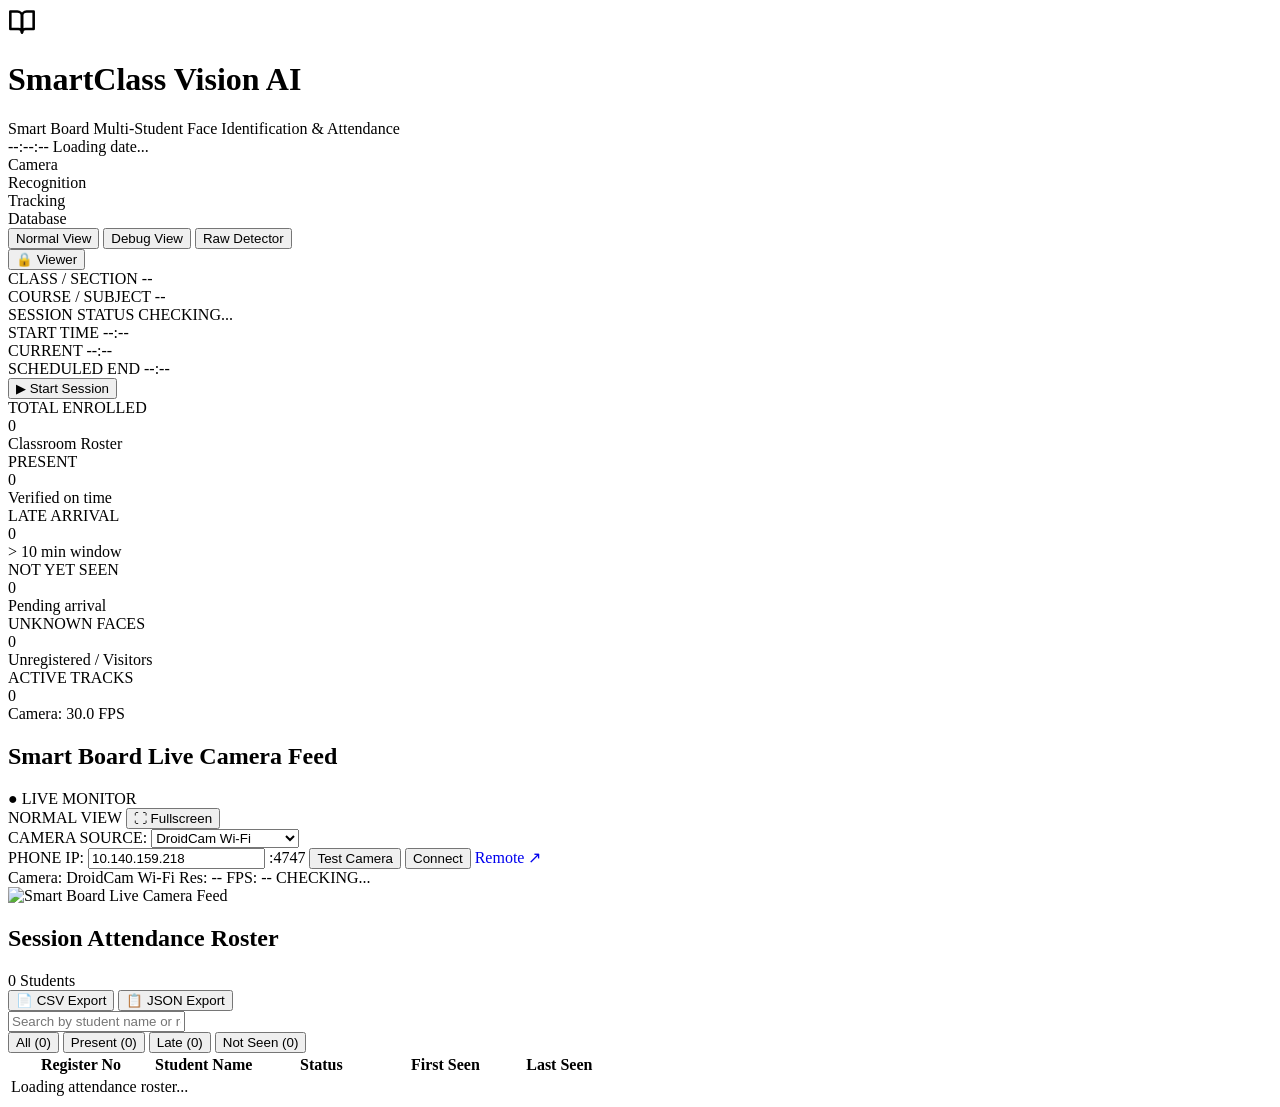
==== dashboard/index.html @ e779a696 "feat: initial commit for SmartClass Vision AI 2.0" ====
<!DOCTYPE html>
<html lang="en">
<head>
  <meta charset="UTF-8">
  <meta name="viewport" content="width=device-width, initial-scale=1.0">
  <title>SmartClass Vision AI - Smart Board Classroom Monitor</title>
  <link rel="stylesheet" href="/static/css/dashboard.css">
</head>
<body>

  <!-- ===================================================================== -->
  <!-- Top Navigation Bar & Classroom Health Status                          -->
  <!-- ===================================================================== -->
  <header class="top-bar">
    <div class="brand-group">
      <div class="brand-logo">
        <svg width="28" height="28" viewBox="0 0 24 24" fill="none" stroke="currentColor" stroke-width="2.2" stroke-linecap="round" stroke-linejoin="round">
          <path d="M2 3h6a4 4 0 0 1 4 4v14a3 3 0 0 0-3-3H2z"></path>
          <path d="M22 3h-6a4 4 0 0 0-4 4v14a3 3 0 0 1 3-3h7z"></path>
        </svg>
      </div>
      <div>
        <h1 class="brand-title">SmartClass Vision AI</h1>
        <div class="brand-subtitle">Smart Board Multi-Student Face Identification & Attendance</div>
      </div>
    </div>

    <!-- Live Classroom Clock -->
    <div class="clock-display" id="classroom-clock">
      <span class="clock-time" id="clock-time">--:--:--</span>
      <span class="clock-date" id="clock-date">Loading date...</span>
    </div>

    <!-- System Health Pills -->
    <div class="health-cluster">
      <div class="health-pill" id="health-camera" title="Camera Subsystem">
        <span class="health-dot online"></span> Camera
      </div>
      <div class="health-pill" id="health-recognition" title="ArcFace / FAISS Engine">
        <span class="health-dot online"></span> Recognition
      </div>
      <div class="health-pill" id="health-tracking" title="ByteTrack Stabilization">
        <span class="health-dot online"></span> Tracking
      </div>
      <div class="health-pill" id="health-db" title="SQLite Database">
        <span class="health-dot online"></span> Database
      </div>
    </div>

    <!-- Controls Cluster -->
    <div class="header-actions">
      <!-- Mode Toggle Switch -->
      <div class="view-toggle" title="Switch between Normal View, Debug View, and Raw Detector">
        <button type="button" class="toggle-btn active" id="btn-mode-normal">Normal View</button>
        <button type="button" class="toggle-btn" id="btn-mode-debug">Debug View</button>
        <button type="button" class="toggle-btn" id="btn-mode-raw">Raw Detector</button>
      </div>


      <!-- Operator Status -->
      <button type="button" class="btn-operator" id="btn-operator-toggle" title="Operator Authentication Settings">
        <span class="icon-lock">🔒</span> <span id="operator-label">Viewer</span>
      </button>
    </div>
  </header>

  <!-- ===================================================================== -->
  <!-- Active Session Hero Banner & Control Panel                            -->
  <!-- ===================================================================== -->
  <section class="session-banner" id="session-banner">
    <div class="session-info-grid">
      <div class="session-item">
        <span class="session-label">CLASS / SECTION</span>
        <span class="session-value" id="sess-class">--</span>
      </div>
      <div class="session-item">
        <span class="session-label">COURSE / SUBJECT</span>
        <span class="session-value" id="sess-subject">--</span>
      </div>
      <div class="session-item">
        <span class="session-label">SESSION STATUS</span>
        <span class="status-badge badge-neutral" id="sess-status">CHECKING...</span>
      </div>
      <div class="session-item">
        <span class="session-label">START TIME</span>
        <span class="session-value font-mono" id="sess-start">--:--</span>
      </div>
      <div class="session-item">
        <span class="session-label">CURRENT</span>
        <span class="session-value font-mono" id="sess-current">--:--</span>
      </div>
      <div class="session-item">
        <span class="session-label">SCHEDULED END</span>
        <span class="session-value font-mono" id="sess-end">--:--</span>
      </div>
    </div>

    <!-- Session Action Buttons (Operator protected) -->
    <div class="session-actions" id="session-controls">
      <button type="button" class="btn-action btn-start" id="btn-start-session">▶ Start Session</button>
      <button type="button" class="btn-action btn-pause" id="btn-pause-session" style="display:none;">⏸ Pause</button>
      <button type="button" class="btn-action btn-resume" id="btn-resume-session" style="display:none;">▶ Resume</button>
      <button type="button" class="btn-action btn-end" id="btn-end-session" style="display:none;">⏹ End Session</button>
    </div>
  </section>

  <!-- ===================================================================== -->
  <!-- KPI Metric Overview Cards (Smart Board High Readability)              -->
  <!-- ===================================================================== -->
  <section class="kpi-grid">
    <div class="kpi-card card-total">
      <div class="kpi-label">TOTAL ENROLLED</div>
      <div class="kpi-number" id="kpi-total">0</div>
      <div class="kpi-subtext">Classroom Roster</div>
    </div>

    <div class="kpi-card card-present">
      <div class="kpi-label">PRESENT</div>
      <div class="kpi-number" id="kpi-present">0</div>
      <div class="kpi-subtext">Verified on time</div>
    </div>

    <div class="kpi-card card-late">
      <div class="kpi-label">LATE ARRIVAL</div>
      <div class="kpi-number" id="kpi-late">0</div>
      <div class="kpi-subtext">> 10 min window</div>
    </div>

    <div class="kpi-card card-notseen">
      <div class="kpi-label">NOT YET SEEN</div>
      <div class="kpi-number" id="kpi-notseen">0</div>
      <div class="kpi-subtext">Pending arrival</div>
    </div>

    <div class="kpi-card card-unknown">
      <div class="kpi-label">UNKNOWN FACES</div>
      <div class="kpi-number" id="kpi-unknown">0</div>
      <div class="kpi-subtext">Unregistered / Visitors</div>
    </div>

    <div class="kpi-card card-tracks">
      <div class="kpi-label">ACTIVE TRACKS</div>
      <div class="kpi-number" id="kpi-tracks">0</div>
      <div class="kpi-subtext" id="kpi-fps-text">Camera: 30.0 FPS</div>
    </div>
  </section>

  <!-- ===================================================================== -->
  <!-- Main Grid: Live Video Monitor + Student Attendance Roster            -->
  <!-- ===================================================================== -->
  <main class="main-content-grid">

    <!-- Left: Live Camera View Container -->
    <div class="panel camera-panel">
      <div class="panel-header">
        <div class="panel-title-group">
          <h2 class="panel-title">Smart Board Live Camera Feed</h2>
          <span class="live-tag" id="live-indicator">● LIVE MONITOR</span>
        </div>
        <div class="panel-tools">
          <span class="mode-pill" id="view-mode-indicator">NORMAL VIEW</span>
          <button type="button" class="btn-icon" id="btn-fullscreen" title="Toggle Fullscreen for Smart Board">⛶ Fullscreen</button>
        </div>
      </div>

      <!-- Camera Source Selection & DroidCam Control Toolbar -->
      <div class="camera-source-toolbar">
        <div class="source-select-group">
          <label for="camera-source-select" class="source-label">CAMERA SOURCE:</label>
          <select id="camera-source-select" class="source-dropdown">
            <option value="droidcam">DroidCam Wi-Fi</option>
            <option value="laptop">Laptop Camera</option>
            <option value="smart_board">Smart Board Camera</option>
            <option value="external">External Camera</option>
          </select>
        </div>

        <div class="droidcam-ip-group" id="droidcam-ip-group">
          <label for="input-droidcam-host" class="ip-label">PHONE IP:</label>
          <input type="text" id="input-droidcam-host" class="input-ip" value="10.140.159.218" placeholder="10.140.159.218">
          <span class="ip-port">:4747</span>
          <button type="button" class="btn-cam-action" id="btn-test-camera" title="Probe DroidCam connection">Test Camera</button>
          <button type="button" class="btn-cam-action btn-apply" id="btn-apply-camera" title="Connect to camera">Connect</button>
          <a id="link-droidcam-remote" href="http://10.140.159.218:4747" target="_blank" class="btn-cam-action btn-remote" title="Open DroidCam Remote Web Controller in a new tab" style="text-decoration:none; display:inline-flex; align-items:center;">Remote ↗</a>
        </div>


        <div class="camera-status-strip" id="camera-status-strip">
          <span class="cam-badge" id="cam-active-badge">Camera: DroidCam Wi-Fi</span>
          <span class="cam-badge" id="cam-res-badge">Res: --</span>
          <span class="cam-badge" id="cam-fps-badge">FPS: --</span>
          <span class="cam-status-pill status-disconnected" id="cam-status-pill">CHECKING...</span>
        </div>
      </div>

      <div class="video-container" id="video-wrapper">
        <img id="camera-stream" src="/api/video/feed?view_mode=normal" alt="Smart Board Live Camera Feed" class="video-stream">
        <div class="video-offline-overlay" id="video-offline-overlay" style="display:none;">
          <div class="offline-box">
            <span class="offline-icon">⚠️</span>
            <h3>CAMERA OFFLINE</h3>
            <p>Smart Board camera stream currently disconnected or unavailable.</p>
          </div>
        </div>
      </div>

      <!-- Unknown Face Alert Strip -->
      <div class="unknown-alert-strip" id="unknown-alert" style="display:none;">
        <span class="alert-icon">⚠️</span>
        <div class="alert-content">
          <strong>UNKNOWN FACE DETECTED:</strong> One or more detected faces do not match any enrolled student in the database. No identity guessed.
        </div>
      </div>
    </div>

    <!-- Right: Student Attendance Roster & Search -->
    <div class="panel roster-panel">
      <div class="panel-header">
        <div class="panel-title-group">
          <h2 class="panel-title">Session Attendance Roster</h2>
          <span class="count-badge" id="roster-count-badge">0 Students</span>
        </div>

        <!-- Export Buttons -->
        <div class="export-actions">
          <button type="button" class="btn-export" id="btn-export-csv" title="Export session attendance as CSV">
            📄 CSV Export
          </button>
          <button type="button" class="btn-export" id="btn-export-json" title="Export session attendance as JSON">
            📋 JSON Export
          </button>
        </div>
      </div>

      <!-- Filter & Search Toolbar -->
      <div class="roster-toolbar">
        <div class="search-box">
          <input type="text" id="student-search-input" placeholder="Search by student name or register number..." autocomplete="off">
        </div>
        <div class="filter-pills">
          <button type="button" class="filter-btn active" data-filter="ALL">All (<span id="count-all">0</span>)</button>
          <button type="button" class="filter-btn" data-filter="PRESENT">Present (<span id="count-present">0</span>)</button>
          <button type="button" class="filter-btn" data-filter="LATE">Late (<span id="count-late">0</span>)</button>
          <button type="button" class="filter-btn" data-filter="NOT_SEEN">Not Seen (<span id="count-notseen">0</span>)</button>
        </div>
      </div>

      <!-- Roster Table Container -->
      <div class="table-container">
        <table class="roster-table">
          <thead>
            <tr>
              <th style="width: 140px;">Register No</th>
              <th>Student Name</th>
              <th style="width: 130px;">Status</th>
              <th style="width: 110px;">First Seen</th>
              <th style="width: 110px;">Last Seen</th>
            </tr>
          </thead>
          <tbody id="roster-tbody">
            <tr>
              <td colspan="5" class="empty-state">Loading attendance roster...</td>
            </tr>
          </tbody>
        </table>
      </div>
    </div>

  </main>

  <!-- ===================================================================== -->
  <!-- End Session Confirmation Modal                                        -->
  <!-- ===================================================================== -->
  <div class="modal-backdrop" id="end-session-modal" style="display: none;">
    <div class="modal-card">
      <div class="modal-header">
        <h3>End Active Session?</h3>
      </div>
      <div class="modal-body">
        <p>Are you sure you want to end the current instructional session?</p>
        <p class="modal-sub">Final attendance will be locked and archived into the SQLite database. This terminal operation cannot be undone.</p>
      </div>
      <div class="modal-actions">
        <button type="button" class="btn-modal btn-cancel" id="btn-modal-cancel">Cancel</button>
        <button type="button" class="btn-modal btn-confirm-danger" id="btn-modal-confirm-end">Yes, End Session</button>
      </div>
    </div>
  </div>

  <!-- Operator Auth Modal -->
  <div class="modal-backdrop" id="operator-modal" style="display: none;">
    <div class="modal-card">
      <div class="modal-header">
        <h3>Operator Authorization</h3>
      </div>
      <div class="modal-body">
        <p>Enter the Operator Token to unlock session management and administrative actions:</p>
        <input type="password" id="input-operator-token" class="modal-input" placeholder="Operator Token...">
      </div>
      <div class="modal-actions">
        <button type="button" class="btn-modal btn-cancel" id="btn-operator-cancel">Cancel</button>
        <button type="button" class="btn-modal btn-confirm-primary" id="btn-operator-save">Save Token</button>
      </div>
    </div>
  </div>

  <!-- Application Logic -->
  <script src="/static/js/dashboard.js"></script>
</body>
</html>
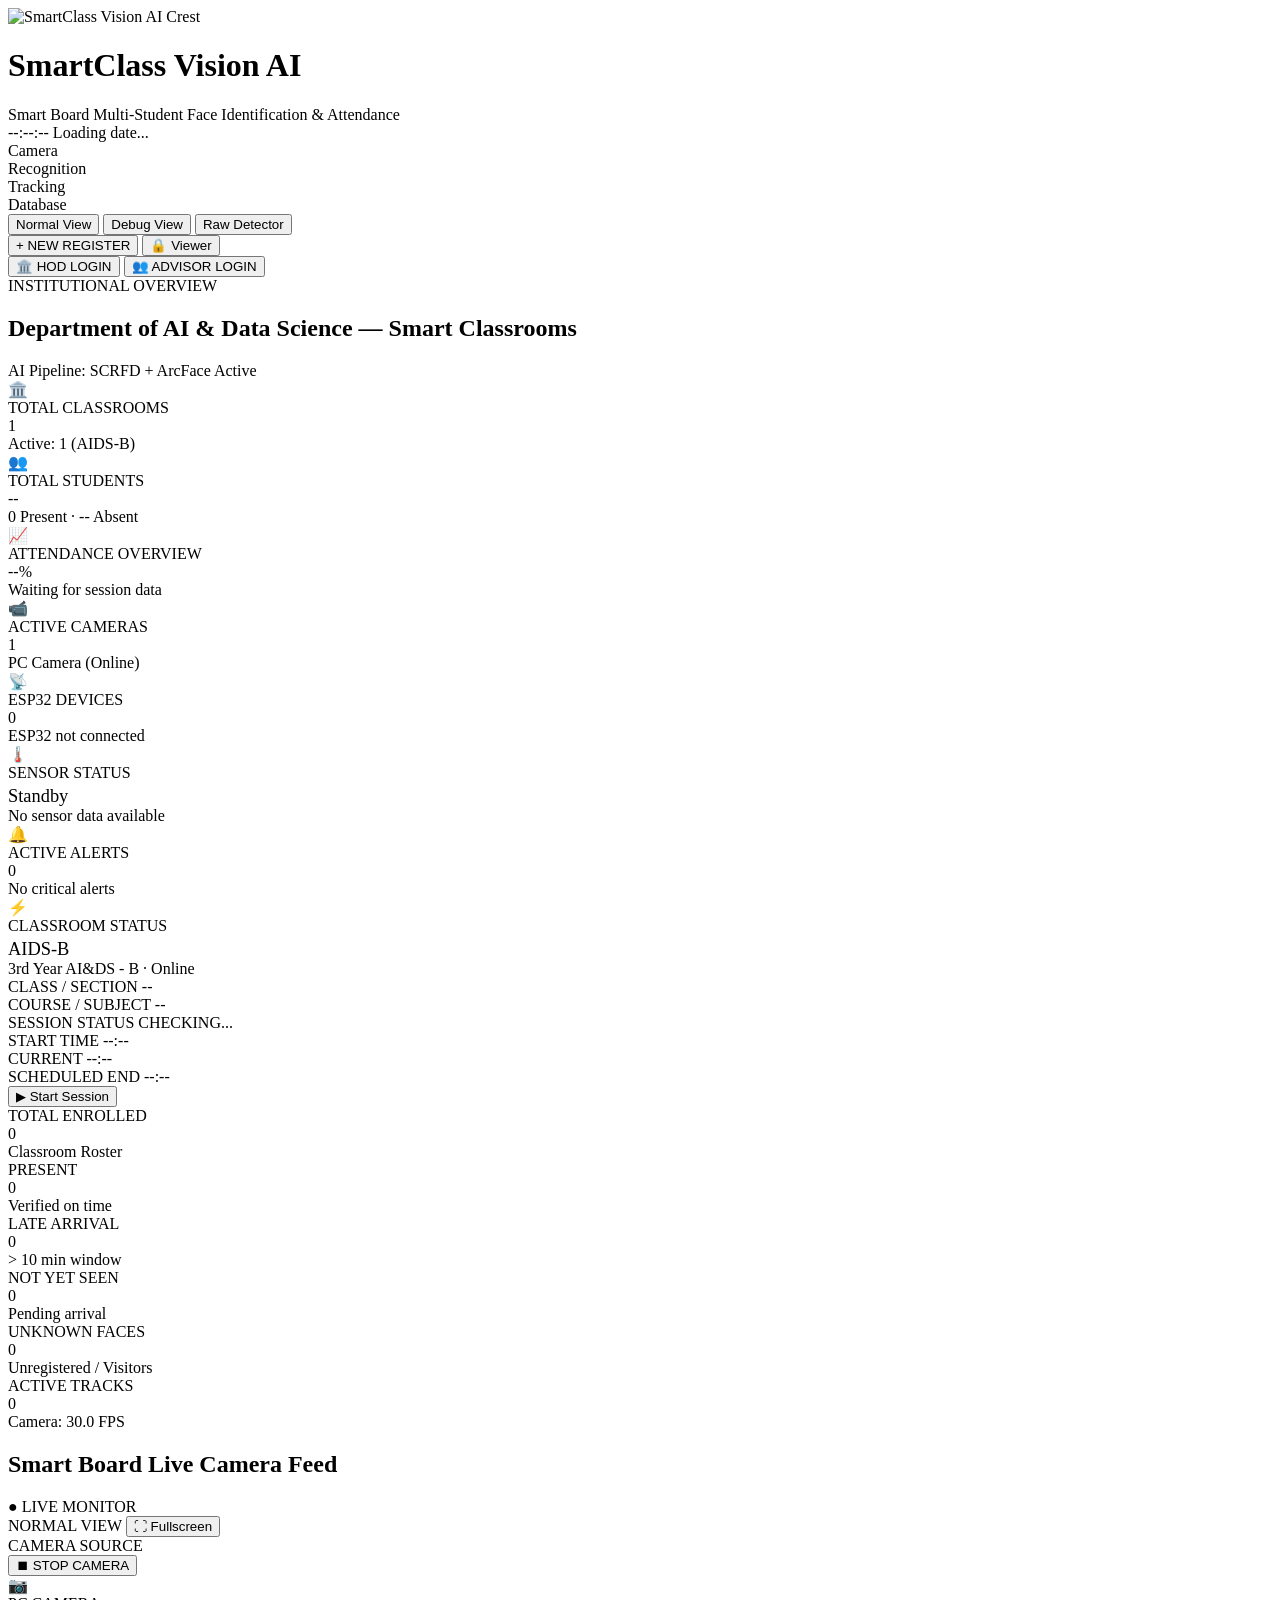
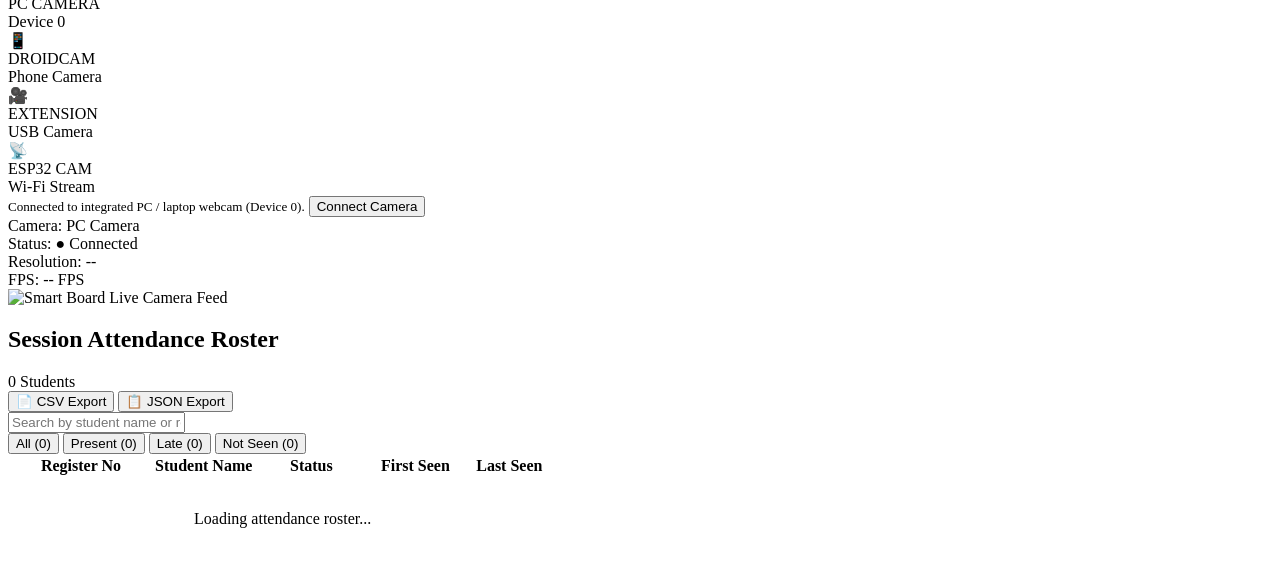
==== commit e73dbc3f: "feat: SmartClass Vision AI - SCRFD-10G-KPS detection, ArcFace 512D recognition, quality gating & mul" ====
--- a/dashboard/index.html
+++ b/dashboard/index.html
@@ -4,6 +4,9 @@
   <meta charset="UTF-8">
   <meta name="viewport" content="width=device-width, initial-scale=1.0">
   <title>SmartClass Vision AI - Smart Board Classroom Monitor</title>
+  <link rel="preconnect" href="https://fonts.googleapis.com">
+  <link rel="preconnect" href="https://fonts.gstatic.com" crossorigin>
+  <link href="https://fonts.googleapis.com/css2?family=Inter:wght@300;400;500;600;700;800&family=JetBrains+Mono:wght@400;500;600;700&family=Plus+Jakarta+Sans:wght@500;600;700;800&display=swap" rel="stylesheet">
   <link rel="stylesheet" href="/static/css/dashboard.css">
 </head>
 <body>
@@ -13,11 +16,8 @@
   <!-- ===================================================================== -->
   <header class="top-bar">
     <div class="brand-group">
-      <div class="brand-logo">
-        <svg width="28" height="28" viewBox="0 0 24 24" fill="none" stroke="currentColor" stroke-width="2.2" stroke-linecap="round" stroke-linejoin="round">
-          <path d="M2 3h6a4 4 0 0 1 4 4v14a3 3 0 0 0-3-3H2z"></path>
-          <path d="M22 3h-6a4 4 0 0 0-4 4v14a3 3 0 0 1 3-3h7z"></path>
-        </svg>
+      <div class="brand-logo" title="SmartClass Institutional AI">
+        <img src="/static/img/smartclass_logo.png" alt="SmartClass Vision AI Crest" class="brand-crest-logo">
       </div>
       <div>
         <h1 class="brand-title">SmartClass Vision AI</h1>
@@ -42,7 +42,7 @@
       <div class="health-pill" id="health-tracking" title="ByteTrack Stabilization">
         <span class="health-dot online"></span> Tracking
       </div>
-      <div class="health-pill" id="health-db" title="SQLite Database">
+      <div class="health-pill" id="health-db" title="Database">
         <span class="health-dot online"></span> Database
       </div>
     </div>
@@ -50,19 +50,133 @@
     <!-- Controls Cluster -->
     <div class="header-actions">
       <!-- Mode Toggle Switch -->
-      <div class="view-toggle" title="Switch between Normal View, Debug View, and Raw Detector">
+      <div class="view-toggle" title="Switch View Mode">
         <button type="button" class="toggle-btn active" id="btn-mode-normal">Normal View</button>
         <button type="button" class="toggle-btn" id="btn-mode-debug">Debug View</button>
         <button type="button" class="toggle-btn" id="btn-mode-raw">Raw Detector</button>
       </div>
 
+      <!-- One-By-One Student Face Enrollment Button -->
+      <button type="button" class="btn-action btn-enroll-open" id="btn-open-enrollment" title="New One-By-One Student Face Enrollment">
+        + NEW REGISTER
+      </button>
 
       <!-- Operator Status -->
       <button type="button" class="btn-operator" id="btn-operator-toggle" title="Operator Authentication Settings">
-        <span class="icon-lock">🔒</span> <span id="operator-label">Viewer</span>
+        <span>🔒</span> <span id="operator-label">Viewer</span>
       </button>
+
+      <!-- Institutional Role Access: HOD & ADVISOR Logins -->
+      <div class="role-auth-actions">
+        <button type="button" class="btn-role-nav btn-role-hod" id="btn-top-hod-login" onclick="openRoleLoginModal('HOD')" title="Sign in with Head of Department Administrative Access">
+          🏛️ HOD LOGIN
+        </button>
+        <button type="button" class="btn-role-nav btn-role-advisor" id="btn-top-advisor-login" onclick="openRoleLoginModal('ADVISOR')" title="Sign in with Class Advisor Access">
+          👥 ADVISOR LOGIN
+        </button>
+      </div>
     </div>
   </header>
+
+  <!-- ===================================================================== -->
+  <!-- General Department & Classroom Institutional Overview                 -->
+  <!-- ===================================================================== -->
+  <section class="dept-overview-section" id="dept-overview-section">
+    <div class="dept-overview-header">
+      <div class="dept-header-title">
+        <span class="dept-pill">INSTITUTIONAL OVERVIEW</span>
+        <h2>Department of AI & Data Science — Smart Classrooms</h2>
+      </div>
+      <div class="dept-header-status">
+        <span class="status-indicator-badge live" id="dept-ai-status">
+          <span class="pulse-dot"></span> AI Pipeline: SCRFD + ArcFace Active
+        </span>
+      </div>
+    </div>
+
+    <!-- Overview Metrics Grid -->
+    <div class="dept-metrics-grid">
+      <!-- 1. Classrooms -->
+      <div class="dept-card">
+        <div class="dept-card-icon icon-indigo">🏛️</div>
+        <div class="dept-card-body">
+          <span class="dept-card-label">TOTAL CLASSROOMS</span>
+          <div class="dept-card-value"><span id="metric-total-classrooms">1</span></div>
+          <span class="dept-card-sub" id="metric-active-classrooms-sub">Active: 1 (AIDS-B)</span>
+        </div>
+      </div>
+
+      <!-- 2. Students & Attendance -->
+      <div class="dept-card">
+        <div class="dept-card-icon icon-blue">👥</div>
+        <div class="dept-card-body">
+          <span class="dept-card-label">TOTAL STUDENTS</span>
+          <div class="dept-card-value"><span id="metric-total-students">--</span></div>
+          <span class="dept-card-sub"><span id="metric-students-present">0</span> Present · <span id="metric-students-absent">--</span> Absent</span>
+        </div>
+      </div>
+
+      <!-- 3. Attendance Rate -->
+      <div class="dept-card">
+        <div class="dept-card-icon icon-green">📈</div>
+        <div class="dept-card-body">
+          <span class="dept-card-label">ATTENDANCE OVERVIEW</span>
+          <div class="dept-card-value"><span id="metric-attendance-rate">--%</span></div>
+          <span class="dept-card-sub" id="metric-attendance-sub">Waiting for session data</span>
+        </div>
+      </div>
+
+      <!-- 4. Active Cameras -->
+      <div class="dept-card">
+        <div class="dept-card-icon icon-amber">📹</div>
+        <div class="dept-card-body">
+          <span class="dept-card-label">ACTIVE CAMERAS</span>
+          <div class="dept-card-value"><span id="metric-active-cameras">1</span></div>
+          <span class="dept-card-sub" id="metric-camera-status-sub">PC Camera (Online)</span>
+        </div>
+      </div>
+
+      <!-- 5. ESP32 Devices -->
+      <div class="dept-card">
+        <div class="dept-card-icon icon-slate">📡</div>
+        <div class="dept-card-body">
+          <span class="dept-card-label">ESP32 DEVICES</span>
+          <div class="dept-card-value"><span id="metric-esp32-count">0</span></div>
+          <span class="dept-card-sub empty-state-sub" id="metric-esp32-status">ESP32 not connected</span>
+        </div>
+      </div>
+
+      <!-- 6. Sensor Status -->
+      <div class="dept-card">
+        <div class="dept-card-icon icon-teal">🌡️</div>
+        <div class="dept-card-body">
+          <span class="dept-card-label">SENSOR STATUS</span>
+          <div class="dept-card-value" style="font-size: 1.15rem; margin-top: 4px;"><span id="metric-sensor-summary">Standby</span></div>
+          <span class="dept-card-sub empty-state-sub" id="metric-sensor-sub">No sensor data available</span>
+        </div>
+      </div>
+
+      <!-- 7. Active Alerts -->
+      <div class="dept-card">
+        <div class="dept-card-icon icon-red">🔔</div>
+        <div class="dept-card-body">
+          <span class="dept-card-label">ACTIVE ALERTS</span>
+          <div class="dept-card-value"><span id="metric-active-alerts">0</span></div>
+          <span class="dept-card-sub" id="metric-alerts-sub">No critical alerts</span>
+        </div>
+      </div>
+
+      <!-- 8. Classroom Status -->
+      <div class="dept-card">
+        <div class="dept-card-icon icon-teal">⚡</div>
+        <div class="dept-card-body">
+          <span class="dept-card-label">CLASSROOM STATUS</span>
+          <div class="dept-card-value" style="font-size: 1.15rem; margin-top: 4px;"><span id="metric-classroom-name">AIDS-B</span></div>
+          <span class="dept-card-sub" id="metric-classroom-state">3rd Year AI&DS - B · Online</span>
+        </div>
+      </div>
+    </div>
+  </section>
 
   <!-- ===================================================================== -->
   <!-- Active Session Hero Banner & Control Panel                            -->
@@ -95,7 +209,7 @@
       </div>
     </div>
 
-    <!-- Session Action Buttons (Operator protected) -->
+    <!-- Session Action Buttons -->
     <div class="session-actions" id="session-controls">
       <button type="button" class="btn-action btn-start" id="btn-start-session">▶ Start Session</button>
       <button type="button" class="btn-action btn-pause" id="btn-pause-session" style="display:none;">⏸ Pause</button>
@@ -105,7 +219,7 @@
   </section>
 
   <!-- ===================================================================== -->
-  <!-- KPI Metric Overview Cards (Smart Board High Readability)              -->
+  <!-- KPI Metric Overview Cards                                             -->
   <!-- ===================================================================== -->
   <section class="kpi-grid">
     <div class="kpi-card card-total">
@@ -159,45 +273,149 @@
         </div>
         <div class="panel-tools">
           <span class="mode-pill" id="view-mode-indicator">NORMAL VIEW</span>
-          <button type="button" class="btn-icon" id="btn-fullscreen" title="Toggle Fullscreen for Smart Board">⛶ Fullscreen</button>
-        </div>
-      </div>
-
-      <!-- Camera Source Selection & DroidCam Control Toolbar -->
-      <div class="camera-source-toolbar">
-        <div class="source-select-group">
-          <label for="camera-source-select" class="source-label">CAMERA SOURCE:</label>
-          <select id="camera-source-select" class="source-dropdown">
-            <option value="droidcam">DroidCam Wi-Fi</option>
-            <option value="laptop">Laptop Camera</option>
-            <option value="smart_board">Smart Board Camera</option>
-            <option value="external">External Camera</option>
-          </select>
-        </div>
-
-        <div class="droidcam-ip-group" id="droidcam-ip-group">
-          <label for="input-droidcam-host" class="ip-label">PHONE IP:</label>
-          <input type="text" id="input-droidcam-host" class="input-ip" value="10.140.159.218" placeholder="10.140.159.218">
-          <span class="ip-port">:4747</span>
-          <button type="button" class="btn-cam-action" id="btn-test-camera" title="Probe DroidCam connection">Test Camera</button>
-          <button type="button" class="btn-cam-action btn-apply" id="btn-apply-camera" title="Connect to camera">Connect</button>
-          <a id="link-droidcam-remote" href="http://10.140.159.218:4747" target="_blank" class="btn-cam-action btn-remote" title="Open DroidCam Remote Web Controller in a new tab" style="text-decoration:none; display:inline-flex; align-items:center;">Remote ↗</a>
-        </div>
-
-
-        <div class="camera-status-strip" id="camera-status-strip">
-          <span class="cam-badge" id="cam-active-badge">Camera: DroidCam Wi-Fi</span>
-          <span class="cam-badge" id="cam-res-badge">Res: --</span>
-          <span class="cam-badge" id="cam-fps-badge">FPS: --</span>
-          <span class="cam-status-pill status-disconnected" id="cam-status-pill">CHECKING...</span>
-        </div>
-      </div>
-
+          <button type="button" class="btn-icon" id="btn-fullscreen" title="Toggle Fullscreen">⛶ Fullscreen</button>
+        </div>
+      </div>
+
+      <!-- Camera Source Selection -->
+      <div class="camera-source-section">
+        <div class="camera-section-header">
+          <span class="camera-section-title">CAMERA SOURCE</span>
+          <div class="camera-ctrl-actions">
+            <button type="button" class="btn-action btn-end" id="btn-stop-camera" title="Stop camera stream">
+              <span>⏹</span> STOP CAMERA
+            </button>
+            <button type="button" class="btn-action btn-start" id="btn-start-camera" title="Start camera stream" style="display: none;">
+              <span>▶</span> START CAMERA
+            </button>
+          </div>
+        </div>
+
+        <!-- 4 Camera Cards -->
+        <div class="camera-cards-grid">
+          <div class="cam-card active" data-source="pc" id="card-cam-pc" title="Integrated PC / Laptop Webcam">
+            <div class="cam-card-icon">📷</div>
+            <div class="cam-card-title">PC CAMERA</div>
+            <div class="cam-card-sub">Device 0</div>
+          </div>
+
+          <div class="cam-card" data-source="droidcam" id="card-cam-droidcam" title="Mobile Phone Camera over Wi-Fi">
+            <div class="cam-card-icon">📱</div>
+            <div class="cam-card-title">DROIDCAM</div>
+            <div class="cam-card-sub">Phone Camera</div>
+          </div>
+
+          <div class="cam-card" data-source="extension" id="card-cam-extension" title="External USB Camera">
+            <div class="cam-card-icon">🎥</div>
+            <div class="cam-card-title">EXTENSION</div>
+            <div class="cam-card-sub">USB Camera</div>
+          </div>
+
+          <div class="cam-card" data-source="esp32" id="card-cam-esp32" title="ESP32 Wi-Fi Camera Stream">
+            <div class="cam-card-icon">📡</div>
+            <div class="cam-card-title">ESP32 CAM</div>
+            <div class="cam-card-sub">Wi-Fi Stream</div>
+          </div>
+        </div>
+
+        <!-- Configuration Panels for Selected Camera -->
+        <div class="cam-config-panel" id="panel-cam-pc">
+          <div class="config-row">
+            <span style="font-size: 0.82rem; color: var(--text-secondary);">Connected to integrated PC / laptop webcam (Device 0).</span>
+            <button type="button" class="btn-cam-action btn-apply" id="btn-connect-pc">Connect Camera</button>
+          </div>
+        </div>
+
+        <div class="cam-config-panel" id="panel-cam-droidcam" style="display: none;">
+          <div class="config-row config-inputs-row">
+            <div class="input-field-group">
+              <label for="input-droidcam-host" class="input-lbl">IP Address</label>
+              <input type="text" id="input-droidcam-host" class="input-cam-text font-mono" value="10.140.159.218">
+            </div>
+            <div class="input-field-group">
+              <label for="input-droidcam-port" class="input-lbl">Port</label>
+              <input type="number" id="input-droidcam-port" class="input-cam-text font-mono" value="4747">
+            </div>
+            <div class="input-field-group">
+              <label for="input-droidcam-videourl" class="input-lbl">Video URL</label>
+              <input type="text" id="input-droidcam-videourl" class="input-cam-text font-mono" value="http://10.140.159.218:4747/video" readonly>
+            </div>
+          </div>
+          <div class="config-row config-btns-row" style="margin-top: 6px;">
+            <button type="button" class="btn-cam-action" id="btn-test-droidcam">Test Connection</button>
+            <button type="button" class="btn-cam-action btn-apply" id="btn-connect-droidcam">Connect Camera</button>
+            <a id="link-droidcam-remote" href="http://10.140.159.218:4747" target="_blank" class="btn-cam-action" style="text-decoration:none; display:inline-flex; align-items:center;">Remote ↗</a>
+          </div>
+        </div>
+
+        <div class="cam-config-panel" id="panel-cam-extension" style="display: none;">
+          <div class="config-row">
+            <div class="input-field-group" style="min-width: 180px;">
+              <label for="select-extension-device" class="input-lbl">Camera Device:</label>
+              <select id="select-extension-device" class="input-cam-text">
+                <option value="0">Camera 0</option>
+                <option value="1" selected>Camera 1</option>
+                <option value="2">Camera 2</option>
+              </select>
+            </div>
+            <div class="config-btns-row">
+              <button type="button" class="btn-cam-action" id="btn-test-extension">Test Connection</button>
+              <button type="button" class="btn-cam-action btn-apply" id="btn-connect-extension">Connect Camera</button>
+            </div>
+          </div>
+        </div>
+
+        <div class="cam-config-panel" id="panel-cam-esp32" style="display: none;">
+          <div class="config-row config-inputs-row">
+            <div class="input-field-group" style="grid-column: span 3;">
+              <label for="input-esp32-url" class="input-lbl">Stream URL:</label>
+              <input type="text" id="input-esp32-url" class="input-cam-text font-mono" value="http://192.168.1.100:81/stream">
+            </div>
+          </div>
+          <div class="config-row config-btns-row" style="margin-top: 6px;">
+            <button type="button" class="btn-cam-action" id="btn-test-esp32">Test Connection</button>
+            <button type="button" class="btn-cam-action btn-apply" id="btn-connect-esp32">Connect Camera</button>
+          </div>
+        </div>
+
+        <!-- Camera Status Bar -->
+        <div class="camera-status-bar">
+          <div class="cam-status-info">
+            <span class="status-label">Camera:</span>
+            <span class="status-value font-mono" id="active-cam-name">PC Camera</span>
+          </div>
+          <div class="cam-status-info">
+            <span class="status-label">Status:</span>
+            <span class="status-pill status-pill-connected" id="active-cam-status-pill">● Connected</span>
+          </div>
+          <div class="cam-status-info" style="margin-left: auto;">
+            <span class="status-label">Resolution:</span>
+            <span class="status-value font-mono" id="active-cam-res">--</span>
+          </div>
+          <div class="cam-status-info">
+            <span class="status-label">FPS:</span>
+            <span class="status-value font-mono" id="active-cam-fps">-- FPS</span>
+          </div>
+        </div>
+
+        <!-- Troubleshooting Box -->
+        <div class="camera-troubleshoot-box" id="cam-troubleshoot-box" style="display: none;">
+          <div class="troubleshoot-header">
+            <span>⚠️</span>
+            <strong id="troubleshoot-title">Camera Connection Advisory</strong>
+          </div>
+          <ul class="troubleshoot-list" id="troubleshoot-list">
+            <li>Check device connection and ensure same network</li>
+          </ul>
+        </div>
+      </div>
+
+      <!-- Live Stream Viewport -->
       <div class="video-container" id="video-wrapper">
         <img id="camera-stream" src="/api/video/feed?view_mode=normal" alt="Smart Board Live Camera Feed" class="video-stream">
         <div class="video-offline-overlay" id="video-offline-overlay" style="display:none;">
           <div class="offline-box">
-            <span class="offline-icon">⚠️</span>
+            <span>⚠️</span>
             <h3>CAMERA OFFLINE</h3>
             <p>Smart Board camera stream currently disconnected or unavailable.</p>
           </div>
@@ -206,9 +424,9 @@
 
       <!-- Unknown Face Alert Strip -->
       <div class="unknown-alert-strip" id="unknown-alert" style="display:none;">
-        <span class="alert-icon">⚠️</span>
-        <div class="alert-content">
-          <strong>UNKNOWN FACE DETECTED:</strong> One or more detected faces do not match any enrolled student in the database. No identity guessed.
+        <span>⚠️</span>
+        <div>
+          <strong>UNKNOWN FACE DETECTED:</strong> One or more detected faces do not match any enrolled student in the database.
         </div>
       </div>
     </div>
@@ -221,12 +439,11 @@
           <span class="count-badge" id="roster-count-badge">0 Students</span>
         </div>
 
-        <!-- Export Buttons -->
         <div class="export-actions">
-          <button type="button" class="btn-export" id="btn-export-csv" title="Export session attendance as CSV">
+          <button type="button" class="btn-export" id="btn-export-csv" title="Export as CSV">
             📄 CSV Export
           </button>
-          <button type="button" class="btn-export" id="btn-export-json" title="Export session attendance as JSON">
+          <button type="button" class="btn-export" id="btn-export-json" title="Export as JSON">
             📋 JSON Export
           </button>
         </div>
@@ -245,21 +462,21 @@
         </div>
       </div>
 
-      <!-- Roster Table Container -->
+      <!-- Roster Table -->
       <div class="table-container">
         <table class="roster-table">
           <thead>
             <tr>
               <th style="width: 140px;">Register No</th>
               <th>Student Name</th>
-              <th style="width: 130px;">Status</th>
-              <th style="width: 110px;">First Seen</th>
-              <th style="width: 110px;">Last Seen</th>
+              <th style="width: 110px;">Status</th>
+              <th style="width: 90px;">First Seen</th>
+              <th style="width: 90px;">Last Seen</th>
             </tr>
           </thead>
           <tbody id="roster-tbody">
             <tr>
-              <td colspan="5" class="empty-state">Loading attendance roster...</td>
+              <td colspan="5" style="text-align: center; color: var(--text-muted); padding: 2rem;">Loading attendance roster...</td>
             </tr>
           </tbody>
         </table>
@@ -269,16 +486,18 @@
   </main>
 
   <!-- ===================================================================== -->
-  <!-- End Session Confirmation Modal                                        -->
-  <!-- ===================================================================== -->
+  <!-- MODALS                                                                -->
+  <!-- ===================================================================== -->
+
+  <!-- End Session Confirmation Modal -->
   <div class="modal-backdrop" id="end-session-modal" style="display: none;">
     <div class="modal-card">
       <div class="modal-header">
-        <h3>End Active Session?</h3>
+        <h3 style="font-size: 1.1rem; font-weight: 700;">End Active Session?</h3>
       </div>
       <div class="modal-body">
         <p>Are you sure you want to end the current instructional session?</p>
-        <p class="modal-sub">Final attendance will be locked and archived into the SQLite database. This terminal operation cannot be undone.</p>
+        <p style="font-size: 0.80rem; color: var(--text-muted); margin-top: 4px;">Final attendance will be locked and archived into the database.</p>
       </div>
       <div class="modal-actions">
         <button type="button" class="btn-modal btn-cancel" id="btn-modal-cancel">Cancel</button>
@@ -291,11 +510,11 @@
   <div class="modal-backdrop" id="operator-modal" style="display: none;">
     <div class="modal-card">
       <div class="modal-header">
-        <h3>Operator Authorization</h3>
+        <h3 style="font-size: 1.1rem; font-weight: 700;">Operator Authorization</h3>
       </div>
       <div class="modal-body">
-        <p>Enter the Operator Token to unlock session management and administrative actions:</p>
-        <input type="password" id="input-operator-token" class="modal-input" placeholder="Operator Token...">
+        <p style="margin-bottom: 8px;">Enter the Operator Token to unlock session management actions:</p>
+        <input type="password" id="input-operator-token" class="input-cam-text" style="width: 100%;" placeholder="Operator Token...">
       </div>
       <div class="modal-actions">
         <button type="button" class="btn-modal btn-cancel" id="btn-operator-cancel">Cancel</button>
@@ -303,6 +522,379 @@
       </div>
     </div>
   </div>
+
+  <!-- Student Face Enrollment Modal -->
+  <div class="modal-backdrop" id="enrollment-modal" style="display: none;">
+    <div class="modal-card" style="width: 860px; max-width: 95vw; max-height: 90vh; overflow-y: auto;">
+      <div class="modal-header" style="display: flex; justify-content: space-between; align-items: center;">
+        <div style="display: flex; align-items: center; gap: 8px;">
+          <span class="status-badge badge-active" style="background: var(--secondary); color: #fff;">ENROLLMENT</span>
+          <h3 style="font-size: 1.1rem; font-weight: 700;">Student Face Registration</h3>
+        </div>
+        <button type="button" class="btn-icon" id="btn-enroll-close" title="Close Enrollment">✕</button>
+      </div>
+
+      <!-- 4-Step Wizard Nav -->
+      <div style="display: flex; gap: 8px; justify-content: space-between; background: #F8FAFC; padding: 10px 14px; border-bottom: 1px solid var(--border-subtle);">
+        <div class="wizard-step-item active" id="idx-wiz-step-1" style="font-size: 0.82rem; font-weight: 600; cursor: pointer; display: flex; align-items: center; gap: 6px;">
+          <span style="width: 20px; height: 20px; border-radius: 50%; background: var(--secondary); color: #fff; display: inline-flex; align-items: center; justify-content: center; font-size: 0.72rem;">1</span>
+          <span>Student Details</span>
+        </div>
+        <div class="wizard-step-item" id="idx-wiz-step-2" style="font-size: 0.82rem; font-weight: 600; cursor: pointer; display: flex; align-items: center; gap: 6px; color: var(--text-muted);">
+          <span style="width: 20px; height: 20px; border-radius: 50%; background: #E2E8F0; color: #475569; display: inline-flex; align-items: center; justify-content: center; font-size: 0.72rem;">2</span>
+          <span>Camera Source</span>
+        </div>
+        <div class="wizard-step-item" id="idx-wiz-step-3" style="font-size: 0.82rem; font-weight: 600; cursor: pointer; display: flex; align-items: center; gap: 6px; color: var(--text-muted);">
+          <span style="width: 20px; height: 20px; border-radius: 50%; background: #E2E8F0; color: #475569; display: inline-flex; align-items: center; justify-content: center; font-size: 0.72rem;">3</span>
+          <span>Connection</span>
+        </div>
+        <div class="wizard-step-item" id="idx-wiz-step-4" style="font-size: 0.82rem; font-weight: 600; cursor: pointer; display: flex; align-items: center; gap: 6px; color: var(--text-muted);">
+          <span style="width: 20px; height: 20px; border-radius: 50%; background: #E2E8F0; color: #475569; display: inline-flex; align-items: center; justify-content: center; font-size: 0.72rem;">4</span>
+          <span>Live Enrollment</span>
+        </div>
+      </div>
+
+      <!-- Step 1: Form -->
+      <div id="enroll-step-form" style="padding: 1.25rem;">
+        <div style="display: grid; grid-template-columns: repeat(auto-fit, minmax(200px, 1fr)); gap: 12px;">
+          <div class="input-field-group">
+            <label for="enroll-input-reg" class="input-lbl">Register Number:</label>
+            <input type="text" id="enroll-input-reg" class="input-cam-text font-mono" placeholder="e.g. 922524243069" required autocomplete="off">
+            <span id="enroll-reg-hint" style="font-size: 0.70rem; color: var(--text-muted);">Unique registration ID</span>
+          </div>
+
+          <div class="input-field-group">
+            <label for="enroll-input-name" class="input-lbl">Student Name:</label>
+            <input type="text" id="enroll-input-name" class="input-cam-text" placeholder="e.g. KANISH M" required autocomplete="off">
+          </div>
+
+          <div class="input-field-group">
+            <label for="enroll-input-class" class="input-lbl">Class / Year:</label>
+            <select id="enroll-input-class" class="input-cam-text" required>
+              <option value="1st Year">1st Year</option>
+              <option value="2nd Year">2nd Year</option>
+              <option value="3rd Year" selected>3rd Year</option>
+              <option value="4th Year">4th Year</option>
+            </select>
+          </div>
+
+          <div class="input-field-group">
+            <label for="enroll-input-dept" class="input-lbl">Department:</label>
+            <input type="text" id="enroll-input-dept" class="input-cam-text" value="AI&DS" required autocomplete="off">
+          </div>
+
+          <div class="input-field-group">
+            <label for="enroll-input-sec" class="input-lbl">Section:</label>
+            <input type="text" id="enroll-input-sec" class="input-cam-text" value="B" required autocomplete="off">
+          </div>
+        </div>
+
+        <div style="margin-top: 14px; display: flex; justify-content: flex-end;">
+          <button type="button" class="btn-action btn-confirm-primary" id="btn-enroll-to-step2">
+            Next: Camera Source →
+          </button>
+        </div>
+      </div>
+
+      <!-- Step 2: Source Selection -->
+      <div id="enroll-step-source" style="display: none; padding: 1.25rem;">
+        <div class="camera-cards-grid" style="margin-bottom: 14px;">
+          <div class="cam-card active" data-source="pc" id="idx-cam-pc">
+            <div class="cam-card-icon">📷</div>
+            <div class="cam-card-title">PC CAMERA</div>
+            <div class="cam-card-sub">Webcam</div>
+          </div>
+          <div class="cam-card" data-source="droidcam" id="idx-cam-droidcam">
+            <div class="cam-card-icon">📱</div>
+            <div class="cam-card-title">DROIDCAM</div>
+            <div class="cam-card-sub">Phone</div>
+          </div>
+          <div class="cam-card" data-source="extension" id="idx-cam-extension">
+            <div class="cam-card-icon">🎥</div>
+            <div class="cam-card-title">EXTENSION</div>
+            <div class="cam-card-sub">External USB</div>
+          </div>
+          <div class="cam-card" data-source="esp32" id="idx-cam-esp32">
+            <div class="cam-card-icon">📡</div>
+            <div class="cam-card-title">ESP32 CAM</div>
+            <div class="cam-card-sub">Stream</div>
+          </div>
+        </div>
+        <div style="display: flex; justify-content: space-between;">
+          <button type="button" class="btn-action btn-cancel" id="btn-idx-back-1">← Back</button>
+          <button type="button" class="btn-action btn-confirm-primary" id="btn-idx-to-step3">Next: Connection →</button>
+        </div>
+      </div>
+
+      <!-- Step 3: Hardware Connection -->
+      <div id="enroll-step-conn" style="display: none; padding: 1.25rem;">
+        <div id="idx-conn-box-pc" style="background: #F8FAFC; padding: 12px; border-radius: 8px; margin-bottom: 10px;">
+          <p style="font-size: 0.85rem; color: var(--text-secondary);">Device Index: <strong>0</strong> (Integrated Laptop / PC Webcam)</p>
+        </div>
+
+        <div id="idx-conn-box-droidcam" style="background: #F8FAFC; padding: 12px; border-radius: 8px; margin-bottom: 10px; display: none;">
+          <div style="display: grid; grid-template-columns: 2fr 1fr; gap: 8px; margin-bottom: 8px;">
+            <input type="text" id="idx-dc-host" class="input-cam-text font-mono" value="10.140.159.218">
+            <input type="number" id="idx-dc-port" class="input-cam-text font-mono" value="4747">
+          </div>
+          <input type="text" id="idx-dc-url" class="input-cam-text font-mono" value="http://10.140.159.218:4747/video" readonly>
+        </div>
+
+        <div id="idx-conn-box-extension" style="background: #F8FAFC; padding: 12px; border-radius: 8px; margin-bottom: 10px; display: none;">
+          <select id="idx-ext-index" class="input-cam-text font-mono">
+            <option value="0">Camera 0</option>
+            <option value="1" selected>Camera 1</option>
+            <option value="2">Camera 2</option>
+          </select>
+        </div>
+
+        <div id="idx-conn-box-esp32" style="background: #F8FAFC; padding: 12px; border-radius: 8px; margin-bottom: 10px; display: none;">
+          <input type="text" id="idx-esp-url" class="input-cam-text font-mono" value="http://192.168.1.100:81/stream">
+        </div>
+
+        <div style="display: flex; gap: 8px; align-items: center; margin-bottom: 14px;">
+          <button type="button" class="btn-cam-action" id="btn-idx-test-cam">TEST CONNECTION</button>
+          <button type="button" class="btn-cam-action btn-apply" id="btn-idx-connect-cam">CONNECT CAMERA</button>
+          <button type="button" class="btn-cam-action" id="btn-idx-stop-cam">STOP CAMERA</button>
+          <span class="status-pill status-pill-connected" id="idx-conn-pill" style="margin-left: auto;">● READY</span>
+        </div>
+
+        <div style="display: flex; justify-content: space-between;">
+          <button type="button" class="btn-action btn-cancel" id="btn-idx-back-2">← Back</button>
+          <button type="button" class="btn-action btn-confirm-primary" id="btn-idx-to-step4">Open Live Enrollment →</button>
+        </div>
+      </div>
+
+      <!-- Step 4: Live Capture -->
+      <div id="enroll-step-camera" style="display: none; padding: 1.25rem;">
+        <div style="display: flex; justify-content: space-between; align-items: center; background: #F8FAFC; border: 1px solid var(--border-subtle); border-radius: 8px; padding: 8px 12px; font-size: 0.82rem; margin-bottom: 10px;">
+          <div>Student: <strong id="enroll-current-name">KANISH M</strong> (<span class="font-mono" id="enroll-current-reg">922524243069</span>)</div>
+          <div>Camera: <strong id="enroll-current-source">PC Camera</strong></div>
+          <span id="enroll-current-dept" style="display:none;"></span>
+        </div>
+
+        <div style="display: grid; grid-template-columns: 1.4fr 1fr; gap: 12px;">
+          <div style="position: relative; background: #0B132B; border-radius: 8px; overflow: hidden; min-height: 260px; display: flex; align-items: center; justify-content: center;">
+            <img id="enroll-camera-feed" class="video-stream" src="/api/video/feed?view_mode=normal" alt="Enrollment Camera Stream">
+            <div id="enroll-quality-hud" style="position: absolute; top: 8px; left: 8px; padding: 4px 8px; border-radius: 4px; background: rgba(16, 185, 129, 0.9); color: #fff; font-size: 0.72rem; font-weight: 700;">
+              <span id="enroll-hud-dot">●</span> <span id="enroll-hud-text">Checking camera frame...</span>
+            </div>
+            <div id="enroll-capture-flash" style="display:none;"></div>
+          </div>
+
+          <div style="display: flex; flex-direction: column; gap: 10px;">
+            <div style="background: #F8FAFC; border: 1px solid var(--border-subtle); border-radius: 8px; padding: 10px;">
+              <div style="display: flex; justify-content: space-between; font-size: 0.80rem; font-weight: 700; margin-bottom: 6px;">
+                <span>Face Samples</span>
+                <span id="enroll-samples-count">0 of 10 captured</span>
+              </div>
+              <div id="idx-samples-grid" style="display: grid; grid-template-columns: repeat(5, 1fr); gap: 6px;"></div>
+            </div>
+
+            <div style="background: #FAFCFF; border: 1px solid var(--border-subtle); border-radius: 8px; padding: 10px; font-size: 0.78rem;">
+              <div style="font-weight: 700; color: var(--secondary); margin-bottom: 4px;">Progress</div>
+              <div id="chk-samples-status">○ Face Samples (min 5 required)</div>
+              <div id="chk-save-status">○ Save Enrollment</div>
+            </div>
+          </div>
+        </div>
+
+        <div style="display: flex; gap: 8px; margin-top: 12px; justify-content: flex-end;">
+          <button type="button" class="btn-action btn-confirm-primary" id="btn-enroll-capture">📸 CAPTURE SAMPLE</button>
+          <button type="button" class="btn-action btn-cancel" id="btn-enroll-retake" disabled>↺ RETAKE</button>
+          <button type="button" class="btn-action btn-start" id="btn-enroll-save" disabled>💾 SAVE ENROLLMENT</button>
+          <button type="button" class="btn-action btn-cancel" id="btn-enroll-cancel">✕ CLOSE</button>
+        </div>
+      </div>
+    </div>
+  </div>
+
+  <!-- Duplicate Register Modal -->
+  <div class="modal-backdrop" id="duplicate-reg-modal" style="display: none;">
+    <div class="modal-card">
+      <div class="modal-header">
+        <h3 style="color: var(--danger);">Register Number already enrolled</h3>
+      </div>
+      <div class="modal-body" id="duplicate-modal-body">
+        <p>The register number <strong id="dup-reg-number" class="font-mono">--</strong> is already registered.</p>
+        <div id="dup-student-details" style="display:none; margin-top: 8px; font-size: 0.82rem;">
+          <div><strong>Name:</strong> <span id="dup-student-name">--</span></div>
+          <div><strong>Class:</strong> <span id="dup-student-class">--</span></div>
+          <div><strong>Dept:</strong> <span id="dup-student-dept">--</span></div>
+          <div><strong>Sec:</strong> <span id="dup-student-sec">--</span></div>
+          <div><strong>Enrolled:</strong> <span id="dup-student-date">--</span></div>
+        </div>
+      </div>
+      <div class="modal-actions">
+        <button type="button" class="btn-modal btn-cancel" id="btn-dup-cancel">CANCEL</button>
+        <button type="button" class="btn-modal btn-confirm-primary" id="btn-dup-view">VIEW EXISTING</button>
+      </div>
+    </div>
+  </div>
+
+  <!-- Institutional Role Authentication Modal (HOD & Advisor) -->
+  <div class="modal-backdrop" id="role-login-modal" style="display: none;">
+    <div class="role-modal-card">
+      <div class="role-modal-header">
+        <div style="display:flex; align-items:center; gap:8px;">
+          <div style="width:32px; height:32px; border-radius:6px; background:var(--secondary); color:#fff; display:flex; align-items:center; justify-content:center; font-weight:800;">SC</div>
+          <div>
+            <h3 style="font-size:1rem; font-weight:700; margin:0;">Institutional Access</h3>
+            <span style="font-size:0.72rem; color:var(--text-muted);">SmartClass Vision AI Gateway</span>
+          </div>
+        </div>
+        <button type="button" class="btn-close-modal" onclick="closeRoleLoginModal()">✕</button>
+      </div>
+
+      <div class="role-tab-bar">
+        <button type="button" class="role-tab-btn active" id="tab-btn-hod" onclick="switchRoleLoginTab('HOD')">
+          🏛️ HOD Access
+        </button>
+        <button type="button" class="role-tab-btn" id="tab-btn-adv" onclick="switchRoleLoginTab('ADVISOR')">
+          👥 Advisor Access
+        </button>
+      </div>
+
+      <div class="role-modal-body">
+        <div class="role-desc-box">
+          <strong id="modal-role-title" style="display:block; margin-bottom:2px;">🏛️ Head of Department (HOD) Portal</strong>
+          <span id="modal-role-desc">Full institutional access to all classrooms, camera configs, faculty, advisors, and reports.</span>
+        </div>
+
+        <div id="roleLoginAlert" class="alert-box alert-error" style="display:none; padding:8px 12px; font-size:0.80rem; border-radius:6px;"></div>
+
+        <form id="roleLoginForm" onsubmit="handleRoleModalLogin(event)">
+          <div class="role-form-group">
+            <label for="modal-user-id">Institutional User ID</label>
+            <input type="text" id="modal-user-id" class="form-control" value="HOD001" required autocomplete="username">
+          </div>
+
+          <div class="role-form-group" style="margin-top: 8px;">
+            <label for="modal-password">Password</label>
+            <input type="password" id="modal-password" class="form-control" placeholder="••••••••" required autocomplete="current-password">
+          </div>
+
+          <button type="submit" id="modal-submit-login" class="role-btn-submit" style="margin-top: 12px;">
+            Sign In to HOD Dashboard
+          </button>
+        </form>
+
+        <div class="role-quick-hints">
+          <span id="role-default-hint">Default HOD: <code>HOD001</code> / <code>admin123</code></span>
+          <a href="/login" style="color:var(--secondary); text-decoration:none; font-weight:600;">Full Portal Login ↗</a>
+        </div>
+      </div>
+    </div>
+  </div>
+
+  <script>
+    let currentRoleLogin = 'HOD';
+
+    function openRoleLoginModal(role) {
+      const modal = document.getElementById('role-login-modal');
+      if (!modal) return;
+      modal.style.display = 'flex';
+      switchRoleLoginTab(role);
+    }
+
+    function closeRoleLoginModal() {
+      const modal = document.getElementById('role-login-modal');
+      if (modal) modal.style.display = 'none';
+    }
+
+    function switchRoleLoginTab(role) {
+      currentRoleLogin = role;
+      const tabHod = document.getElementById('tab-btn-hod');
+      const tabAdv = document.getElementById('tab-btn-adv');
+      const roleTitle = document.getElementById('modal-role-title');
+      const roleDesc = document.getElementById('modal-role-desc');
+      const userIdInput = document.getElementById('modal-user-id');
+      const submitBtn = document.getElementById('modal-submit-login');
+      const hint = document.getElementById('role-default-hint');
+      const alertBox = document.getElementById('roleLoginAlert');
+      if (alertBox) alertBox.style.display = 'none';
+
+      if (role === 'HOD') {
+        tabHod.classList.add('active');
+        tabAdv.classList.remove('active');
+        roleTitle.innerText = '🏛️ Head of Department (HOD) Portal';
+        roleDesc.innerText = 'Full institutional access to all classrooms, camera configs, faculty, advisors, and reports.';
+        userIdInput.value = 'HOD001';
+        submitBtn.innerText = 'Sign In to HOD Dashboard';
+        if (hint) hint.innerHTML = 'Default HOD: <code>HOD001</code> / <code>admin123</code>';
+      } else {
+        tabAdv.classList.add('active');
+        tabHod.classList.remove('active');
+        roleTitle.innerText = '👥 Class Advisor Portal';
+        roleDesc.innerText = 'Dedicated live camera monitoring and attendance verification for your assigned class & section.';
+        userIdInput.value = 'ADV001';
+        submitBtn.innerText = 'Sign In to Advisor Dashboard';
+        if (hint) hint.innerHTML = 'Default Advisor: <code>ADV001</code> / <code>password123</code>';
+      }
+      const pwdInput = document.getElementById('modal-password');
+      if (pwdInput) {
+        pwdInput.value = '';
+        setTimeout(() => pwdInput.focus(), 80);
+      }
+    }
+
+    async function handleRoleModalLogin(e) {
+      e.preventDefault();
+      const alertBox = document.getElementById('roleLoginAlert');
+      const submitBtn = document.getElementById('modal-submit-login');
+      alertBox.style.display = 'none';
+
+      const userId = document.getElementById('modal-user-id').value.trim();
+      const password = document.getElementById('modal-password').value;
+
+      if (!userId || !password) {
+        alertBox.innerText = 'Please enter both User ID and password.';
+        alertBox.style.display = 'block';
+        return;
+      }
+
+      const origText = submitBtn.innerText;
+      submitBtn.disabled = true;
+      submitBtn.innerText = 'Verifying credentials...';
+
+      try {
+        const resp = await fetch('/api/auth/login', {
+          method: 'POST',
+          headers: { 'Content-Type': 'application/json' },
+          body: JSON.stringify({ user_id: userId, password: password })
+        });
+        const data = await resp.json();
+
+        if (resp.ok && data.success) {
+          const authData = data.data;
+          localStorage.setItem('smartclass_token', authData.access_token);
+          localStorage.setItem('smartclass_user', JSON.stringify(authData.user));
+          alertBox.innerText = `Welcome, ${authData.user.name}! Redirecting...`;
+          alertBox.style.display = 'block';
+          setTimeout(() => {
+            window.location.href = authData.redirect_url;
+          }, 350);
+        } else {
+          alertBox.innerText = data.error?.message || data.detail || 'Authentication failed.';
+          alertBox.style.display = 'block';
+          submitBtn.disabled = false;
+          submitBtn.innerText = origText;
+        }
+      } catch (err) {
+        alertBox.innerText = 'Unable to reach authentication server.';
+        alertBox.style.display = 'block';
+        submitBtn.disabled = false;
+        submitBtn.innerText = origText;
+      }
+    }
+
+    document.addEventListener('click', (e) => {
+      const modal = document.getElementById('role-login-modal');
+      if (modal && e.target === modal) {
+        closeRoleLoginModal();
+      }
+    });
+  </script>
 
   <!-- Application Logic -->
   <script src="/static/js/dashboard.js"></script>
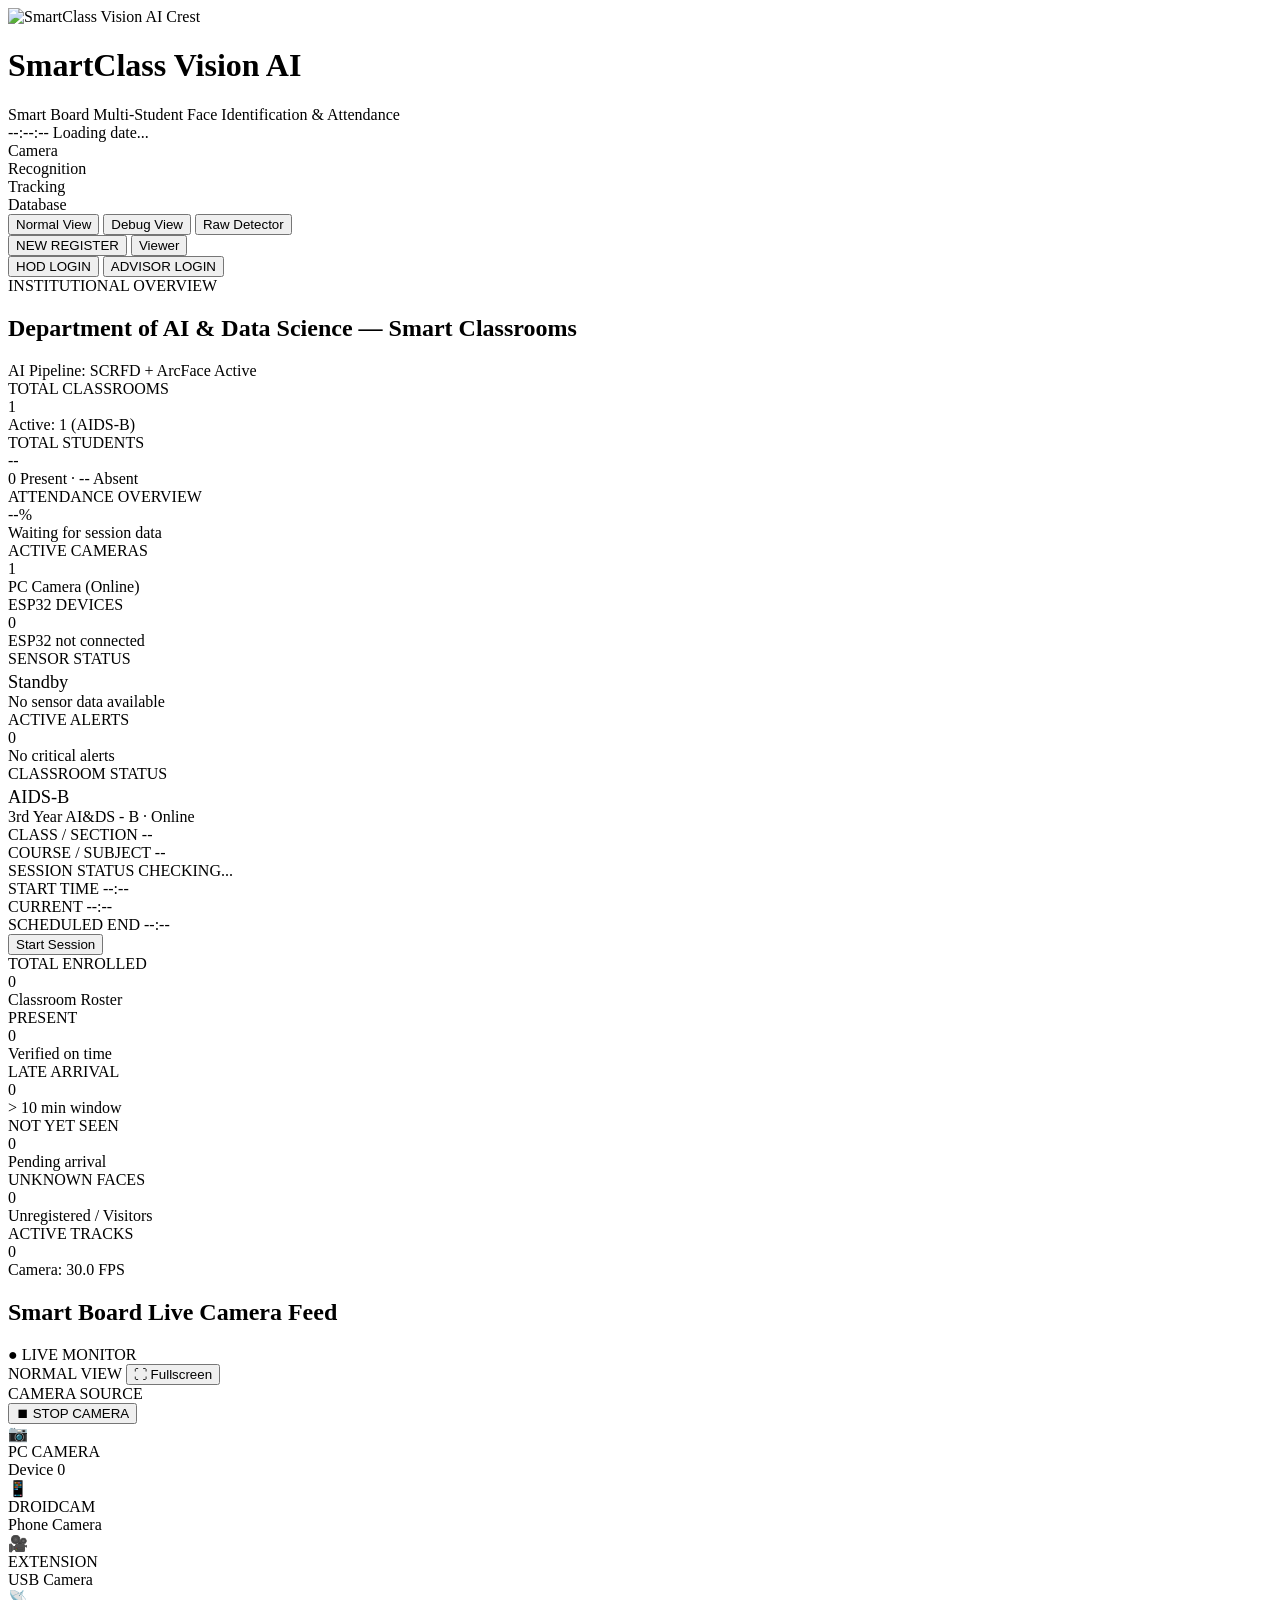
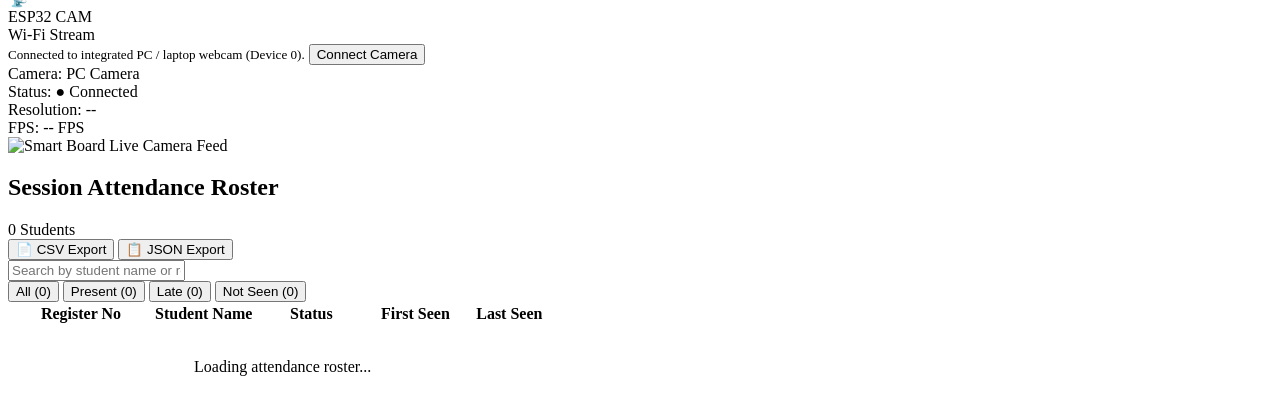
==== commit 08e31382: "feat(ui): complete frontend UI/UX redesign with Midnight Azure AI theme, SVG brand identity, and Tab" ====
--- a/dashboard/index.html
+++ b/dashboard/index.html
@@ -4,9 +4,11 @@
   <meta charset="UTF-8">
   <meta name="viewport" content="width=device-width, initial-scale=1.0">
   <title>SmartClass Vision AI - Smart Board Classroom Monitor</title>
+  <link rel="icon" type="image/svg+xml" href="/static/img/favicon.svg">
   <link rel="preconnect" href="https://fonts.googleapis.com">
   <link rel="preconnect" href="https://fonts.gstatic.com" crossorigin>
   <link href="https://fonts.googleapis.com/css2?family=Inter:wght@300;400;500;600;700;800&family=JetBrains+Mono:wght@400;500;600;700&family=Plus+Jakarta+Sans:wght@500;600;700;800&display=swap" rel="stylesheet">
+  <link rel="stylesheet" href="https://cdn.jsdelivr.net/npm/@tabler/icons-webfont@latest/dist/tabler-icons.min.css">
   <link rel="stylesheet" href="/static/css/dashboard.css">
 </head>
 <body>
@@ -17,7 +19,7 @@
   <header class="top-bar">
     <div class="brand-group">
       <div class="brand-logo" title="SmartClass Institutional AI">
-        <img src="/static/img/smartclass_logo.png" alt="SmartClass Vision AI Crest" class="brand-crest-logo">
+        <img src="/static/img/smartclass_logo.svg" alt="SmartClass Vision AI Crest" class="brand-crest-logo">
       </div>
       <div>
         <h1 class="brand-title">SmartClass Vision AI</h1>
@@ -58,21 +60,21 @@
 
       <!-- One-By-One Student Face Enrollment Button -->
       <button type="button" class="btn-action btn-enroll-open" id="btn-open-enrollment" title="New One-By-One Student Face Enrollment">
-        + NEW REGISTER
+        <i class="ti ti-user-plus"></i> NEW REGISTER
       </button>
 
       <!-- Operator Status -->
       <button type="button" class="btn-operator" id="btn-operator-toggle" title="Operator Authentication Settings">
-        <span>🔒</span> <span id="operator-label">Viewer</span>
+        <i class="ti ti-lock"></i> <span id="operator-label">Viewer</span>
       </button>
 
       <!-- Institutional Role Access: HOD & ADVISOR Logins -->
       <div class="role-auth-actions">
         <button type="button" class="btn-role-nav btn-role-hod" id="btn-top-hod-login" onclick="openRoleLoginModal('HOD')" title="Sign in with Head of Department Administrative Access">
-          🏛️ HOD LOGIN
+          <i class="ti ti-building"></i> HOD LOGIN
         </button>
         <button type="button" class="btn-role-nav btn-role-advisor" id="btn-top-advisor-login" onclick="openRoleLoginModal('ADVISOR')" title="Sign in with Class Advisor Access">
-          👥 ADVISOR LOGIN
+          <i class="ti ti-users"></i> ADVISOR LOGIN
         </button>
       </div>
     </div>
@@ -98,7 +100,7 @@
     <div class="dept-metrics-grid">
       <!-- 1. Classrooms -->
       <div class="dept-card">
-        <div class="dept-card-icon icon-indigo">🏛️</div>
+        <div class="dept-card-icon icon-indigo"><i class="ti ti-building-community"></i></div>
         <div class="dept-card-body">
           <span class="dept-card-label">TOTAL CLASSROOMS</span>
           <div class="dept-card-value"><span id="metric-total-classrooms">1</span></div>
@@ -108,7 +110,7 @@
 
       <!-- 2. Students & Attendance -->
       <div class="dept-card">
-        <div class="dept-card-icon icon-blue">👥</div>
+        <div class="dept-card-icon icon-blue"><i class="ti ti-users"></i></div>
         <div class="dept-card-body">
           <span class="dept-card-label">TOTAL STUDENTS</span>
           <div class="dept-card-value"><span id="metric-total-students">--</span></div>
@@ -118,7 +120,7 @@
 
       <!-- 3. Attendance Rate -->
       <div class="dept-card">
-        <div class="dept-card-icon icon-green">📈</div>
+        <div class="dept-card-icon icon-green"><i class="ti ti-chart-pie"></i></div>
         <div class="dept-card-body">
           <span class="dept-card-label">ATTENDANCE OVERVIEW</span>
           <div class="dept-card-value"><span id="metric-attendance-rate">--%</span></div>
@@ -128,7 +130,7 @@
 
       <!-- 4. Active Cameras -->
       <div class="dept-card">
-        <div class="dept-card-icon icon-amber">📹</div>
+        <div class="dept-card-icon icon-amber"><i class="ti ti-camera"></i></div>
         <div class="dept-card-body">
           <span class="dept-card-label">ACTIVE CAMERAS</span>
           <div class="dept-card-value"><span id="metric-active-cameras">1</span></div>
@@ -138,7 +140,7 @@
 
       <!-- 5. ESP32 Devices -->
       <div class="dept-card">
-        <div class="dept-card-icon icon-slate">📡</div>
+        <div class="dept-card-icon icon-slate"><i class="ti ti-antenna"></i></div>
         <div class="dept-card-body">
           <span class="dept-card-label">ESP32 DEVICES</span>
           <div class="dept-card-value"><span id="metric-esp32-count">0</span></div>
@@ -148,7 +150,7 @@
 
       <!-- 6. Sensor Status -->
       <div class="dept-card">
-        <div class="dept-card-icon icon-teal">🌡️</div>
+        <div class="dept-card-icon icon-teal"><i class="ti ti-temperature"></i></div>
         <div class="dept-card-body">
           <span class="dept-card-label">SENSOR STATUS</span>
           <div class="dept-card-value" style="font-size: 1.15rem; margin-top: 4px;"><span id="metric-sensor-summary">Standby</span></div>
@@ -158,7 +160,7 @@
 
       <!-- 7. Active Alerts -->
       <div class="dept-card">
-        <div class="dept-card-icon icon-red">🔔</div>
+        <div class="dept-card-icon icon-red"><i class="ti ti-bell-ringing"></i></div>
         <div class="dept-card-body">
           <span class="dept-card-label">ACTIVE ALERTS</span>
           <div class="dept-card-value"><span id="metric-active-alerts">0</span></div>
@@ -168,7 +170,7 @@
 
       <!-- 8. Classroom Status -->
       <div class="dept-card">
-        <div class="dept-card-icon icon-teal">⚡</div>
+        <div class="dept-card-icon icon-teal"><i class="ti ti-cpu"></i></div>
         <div class="dept-card-body">
           <span class="dept-card-label">CLASSROOM STATUS</span>
           <div class="dept-card-value" style="font-size: 1.15rem; margin-top: 4px;"><span id="metric-classroom-name">AIDS-B</span></div>
@@ -211,10 +213,10 @@
 
     <!-- Session Action Buttons -->
     <div class="session-actions" id="session-controls">
-      <button type="button" class="btn-action btn-start" id="btn-start-session">▶ Start Session</button>
-      <button type="button" class="btn-action btn-pause" id="btn-pause-session" style="display:none;">⏸ Pause</button>
-      <button type="button" class="btn-action btn-resume" id="btn-resume-session" style="display:none;">▶ Resume</button>
-      <button type="button" class="btn-action btn-end" id="btn-end-session" style="display:none;">⏹ End Session</button>
+      <button type="button" class="btn-action btn-start" id="btn-start-session"><i class="ti ti-player-play"></i> Start Session</button>
+      <button type="button" class="btn-action btn-pause" id="btn-pause-session" style="display:none;"><i class="ti ti-player-pause"></i> Pause</button>
+      <button type="button" class="btn-action btn-resume" id="btn-resume-session" style="display:none;"><i class="ti ti-player-play"></i> Resume</button>
+      <button type="button" class="btn-action btn-end" id="btn-end-session" style="display:none;"><i class="ti ti-player-stop"></i> End Session</button>
     </div>
   </section>
 
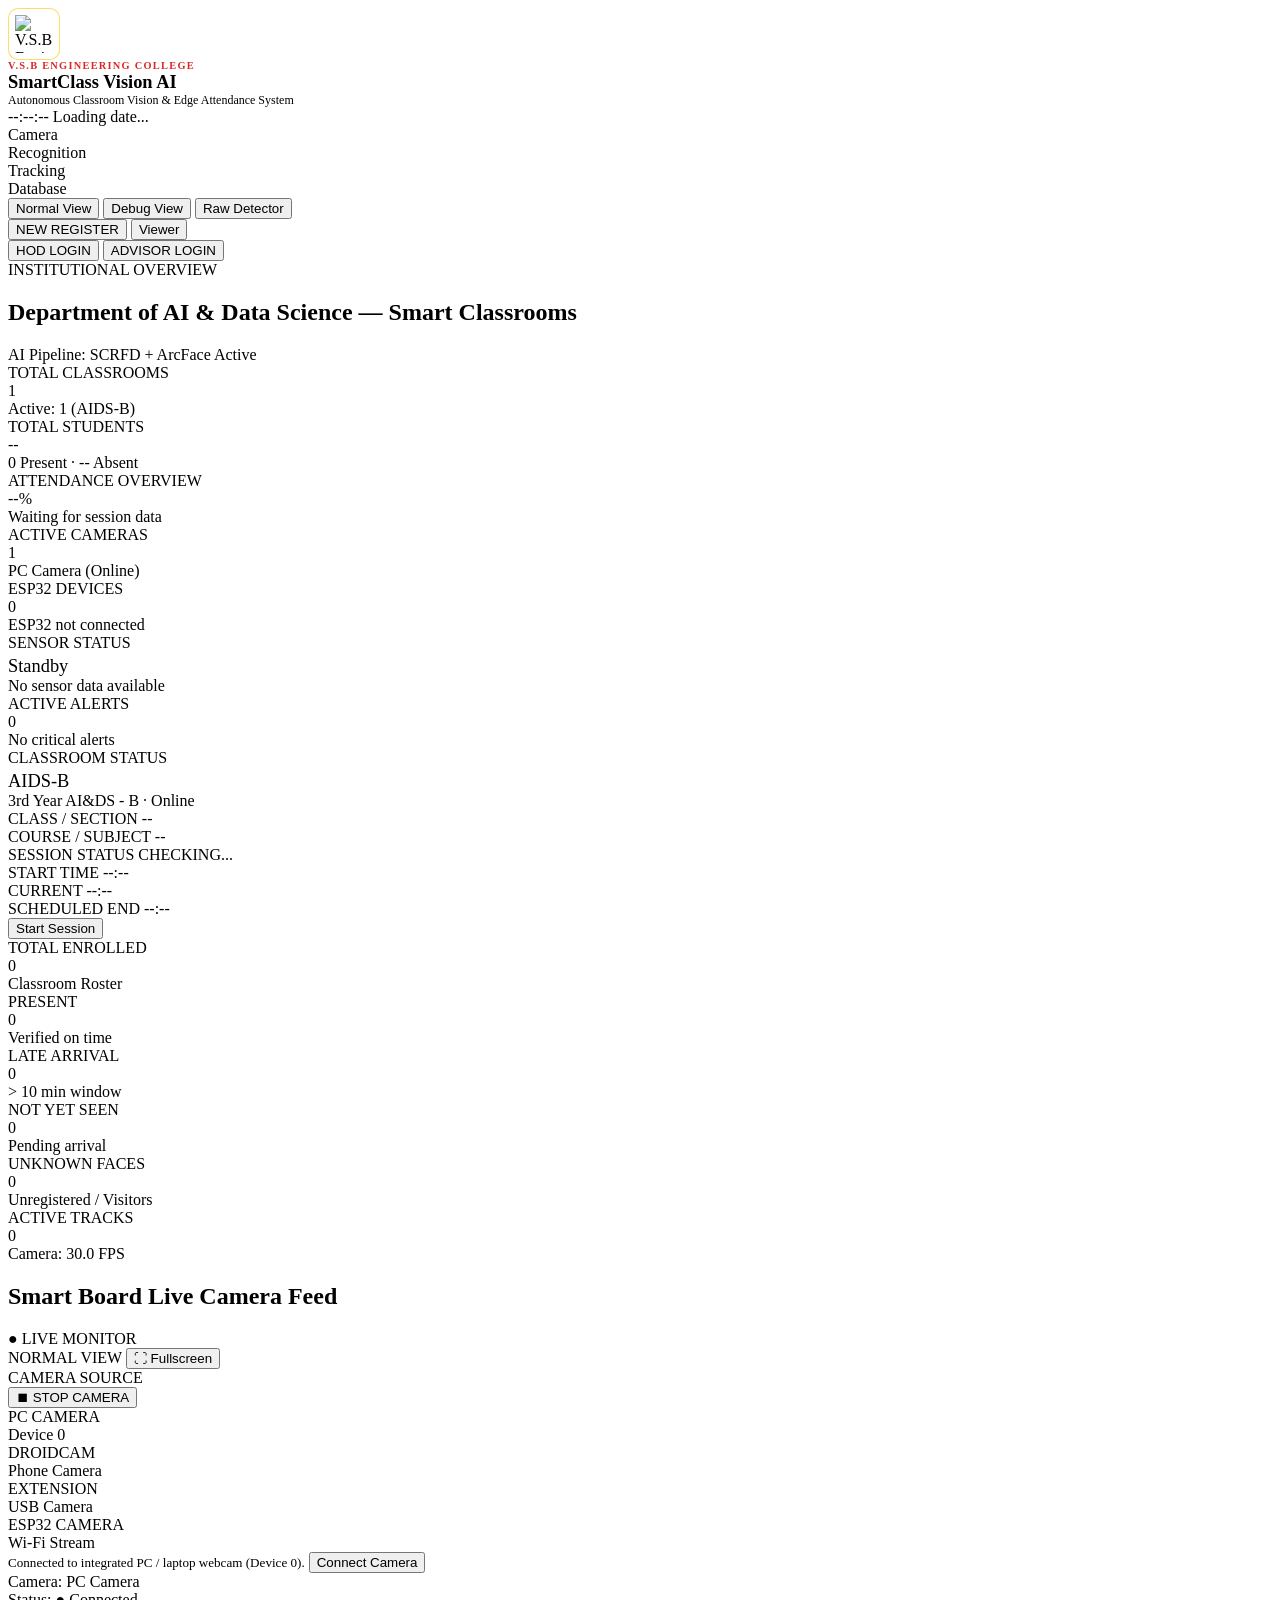
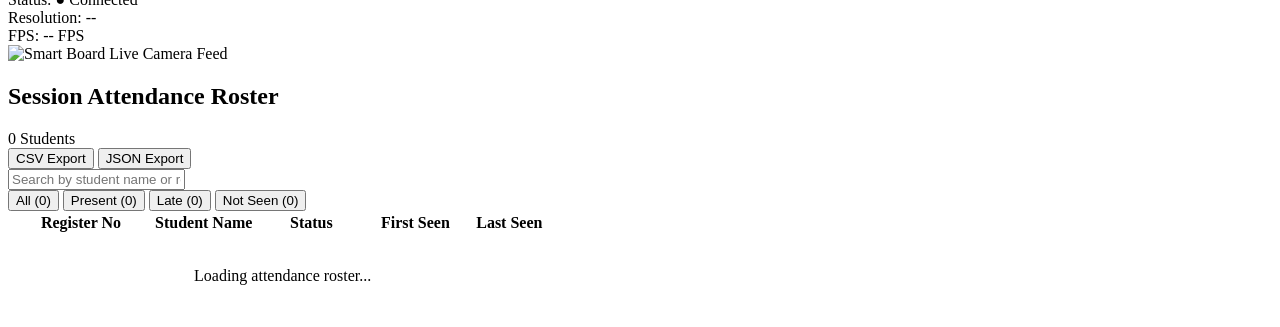
==== commit 927794ba: "feat: enhance camera source management, institutional UI assets, and webcam integration" ====
--- a/dashboard/index.html
+++ b/dashboard/index.html
@@ -3,8 +3,8 @@
 <head>
   <meta charset="UTF-8">
   <meta name="viewport" content="width=device-width, initial-scale=1.0">
-  <title>SmartClass Vision AI - Smart Board Classroom Monitor</title>
-  <link rel="icon" type="image/svg+xml" href="/static/img/favicon.svg">
+  <title>V.S.B Engineering College • SmartClass Vision AI</title>
+  <link rel="icon" type="image/png" href="/static/images/vsb_logo.png">
   <link rel="preconnect" href="https://fonts.googleapis.com">
   <link rel="preconnect" href="https://fonts.gstatic.com" crossorigin>
   <link href="https://fonts.googleapis.com/css2?family=Inter:wght@300;400;500;600;700;800&family=JetBrains+Mono:wght@400;500;600;700&family=Plus+Jakarta+Sans:wght@500;600;700;800&display=swap" rel="stylesheet">
@@ -18,12 +18,13 @@
   <!-- ===================================================================== -->
   <header class="top-bar">
     <div class="brand-group">
-      <div class="brand-logo" title="SmartClass Institutional AI">
-        <img src="/static/img/smartclass_logo.svg" alt="SmartClass Vision AI Crest" class="brand-crest-logo">
+      <div class="brand-logo" title="V.S.B Engineering College • SmartClass Institutional AI" style="background:#ffffff; border-radius:10px; padding:3px; border:1.5px solid rgba(253,197,0,0.6); display:flex; align-items:center; justify-content:center; width:44px; height:44px;">
+        <img src="/static/images/vsb_logo.png" alt="V.S.B Engineering College Crest" class="brand-crest-logo" style="width:38px; height:38px; object-fit:contain;">
       </div>
       <div>
-        <h1 class="brand-title">SmartClass Vision AI</h1>
-        <div class="brand-subtitle">Smart Board Multi-Student Face Identification & Attendance</div>
+        <div style="font-size:0.65rem; font-weight:700; letter-spacing:0.12em; color:#D82927; text-transform:uppercase;">V.S.B Engineering College</div>
+        <h1 class="brand-title" style="margin:0; font-size:1.15rem; line-height:1.2;">SmartClass Vision AI</h1>
+        <div class="brand-subtitle" style="font-size:0.75rem;">Autonomous Classroom Vision & Edge Attendance System</div>
       </div>
     </div>
 
@@ -296,26 +297,26 @@
         <!-- 4 Camera Cards -->
         <div class="camera-cards-grid">
           <div class="cam-card active" data-source="pc" id="card-cam-pc" title="Integrated PC / Laptop Webcam">
-            <div class="cam-card-icon">📷</div>
+            <div class="cam-card-icon"><i class="ti ti-device-desktop"></i></div>
             <div class="cam-card-title">PC CAMERA</div>
             <div class="cam-card-sub">Device 0</div>
           </div>
 
           <div class="cam-card" data-source="droidcam" id="card-cam-droidcam" title="Mobile Phone Camera over Wi-Fi">
-            <div class="cam-card-icon">📱</div>
+            <div class="cam-card-icon"><i class="ti ti-device-mobile"></i></div>
             <div class="cam-card-title">DROIDCAM</div>
             <div class="cam-card-sub">Phone Camera</div>
           </div>
 
           <div class="cam-card" data-source="extension" id="card-cam-extension" title="External USB Camera">
-            <div class="cam-card-icon">🎥</div>
+            <div class="cam-card-icon"><i class="ti ti-video"></i></div>
             <div class="cam-card-title">EXTENSION</div>
             <div class="cam-card-sub">USB Camera</div>
           </div>
 
           <div class="cam-card" data-source="esp32" id="card-cam-esp32" title="ESP32 Wi-Fi Camera Stream">
-            <div class="cam-card-icon">📡</div>
-            <div class="cam-card-title">ESP32 CAM</div>
+            <div class="cam-card-icon"><i class="ti ti-antenna"></i></div>
+            <div class="cam-card-title">ESP32 CAMERA</div>
             <div class="cam-card-sub">Wi-Fi Stream</div>
           </div>
         </div>
@@ -443,10 +444,10 @@
 
         <div class="export-actions">
           <button type="button" class="btn-export" id="btn-export-csv" title="Export as CSV">
-            📄 CSV Export
+            <i class="ti ti-file-spreadsheet"></i> CSV Export
           </button>
           <button type="button" class="btn-export" id="btn-export-json" title="Export as JSON">
-            📋 JSON Export
+            <i class="ti ti-file-code"></i> JSON Export
           </button>
         </div>
       </div>
@@ -602,22 +603,22 @@
       <div id="enroll-step-source" style="display: none; padding: 1.25rem;">
         <div class="camera-cards-grid" style="margin-bottom: 14px;">
           <div class="cam-card active" data-source="pc" id="idx-cam-pc">
-            <div class="cam-card-icon">📷</div>
+            <div class="cam-card-icon"><i class="ti ti-device-desktop"></i></div>
             <div class="cam-card-title">PC CAMERA</div>
             <div class="cam-card-sub">Webcam</div>
           </div>
           <div class="cam-card" data-source="droidcam" id="idx-cam-droidcam">
-            <div class="cam-card-icon">📱</div>
+            <div class="cam-card-icon"><i class="ti ti-device-mobile"></i></div>
             <div class="cam-card-title">DROIDCAM</div>
             <div class="cam-card-sub">Phone</div>
           </div>
           <div class="cam-card" data-source="extension" id="idx-cam-extension">
-            <div class="cam-card-icon">🎥</div>
+            <div class="cam-card-icon"><i class="ti ti-video"></i></div>
             <div class="cam-card-title">EXTENSION</div>
             <div class="cam-card-sub">External USB</div>
           </div>
           <div class="cam-card" data-source="esp32" id="idx-cam-esp32">
-            <div class="cam-card-icon">📡</div>
+            <div class="cam-card-icon"><i class="ti ti-antenna"></i></div>
             <div class="cam-card-title">ESP32 CAM</div>
             <div class="cam-card-sub">Stream</div>
           </div>
@@ -702,9 +703,9 @@
         </div>
 
         <div style="display: flex; gap: 8px; margin-top: 12px; justify-content: flex-end;">
-          <button type="button" class="btn-action btn-confirm-primary" id="btn-enroll-capture">📸 CAPTURE SAMPLE</button>
-          <button type="button" class="btn-action btn-cancel" id="btn-enroll-retake" disabled>↺ RETAKE</button>
-          <button type="button" class="btn-action btn-start" id="btn-enroll-save" disabled>💾 SAVE ENROLLMENT</button>
+          <button type="button" class="btn-action btn-confirm-primary" id="btn-enroll-capture"><i class="ti ti-camera"></i> CAPTURE SAMPLE</button>
+          <button type="button" class="btn-action btn-cancel" id="btn-enroll-retake" disabled><i class="ti ti-rotate-clockwise"></i> RETAKE</button>
+          <button type="button" class="btn-action btn-start" id="btn-enroll-save" disabled><i class="ti ti-device-floppy"></i> SAVE ENROLLMENT</button>
           <button type="button" class="btn-action btn-cancel" id="btn-enroll-cancel">✕ CLOSE</button>
         </div>
       </div>
@@ -750,16 +751,16 @@
 
       <div class="role-tab-bar">
         <button type="button" class="role-tab-btn active" id="tab-btn-hod" onclick="switchRoleLoginTab('HOD')">
-          🏛️ HOD Access
+          <i class="ti ti-building-bank"></i> HOD Access
         </button>
         <button type="button" class="role-tab-btn" id="tab-btn-adv" onclick="switchRoleLoginTab('ADVISOR')">
-          👥 Advisor Access
+          <i class="ti ti-users"></i> Advisor Access
         </button>
       </div>
 
       <div class="role-modal-body">
         <div class="role-desc-box">
-          <strong id="modal-role-title" style="display:block; margin-bottom:2px;">🏛️ Head of Department (HOD) Portal</strong>
+          <strong id="modal-role-title" style="display:flex; align-items:center; gap:6px; margin-bottom:2px;"><i class="ti ti-building-bank"></i> Head of Department (HOD) Portal</strong>
           <span id="modal-role-desc">Full institutional access to all classrooms, camera configs, faculty, advisors, and reports.</span>
         </div>
 
@@ -819,7 +820,7 @@
       if (role === 'HOD') {
         tabHod.classList.add('active');
         tabAdv.classList.remove('active');
-        roleTitle.innerText = '🏛️ Head of Department (HOD) Portal';
+        roleTitle.innerHTML = '<i class="ti ti-building-bank"></i> Head of Department (HOD) Portal';
         roleDesc.innerText = 'Full institutional access to all classrooms, camera configs, faculty, advisors, and reports.';
         userIdInput.value = 'HOD001';
         submitBtn.innerText = 'Sign In to HOD Dashboard';
@@ -827,7 +828,7 @@
       } else {
         tabAdv.classList.add('active');
         tabHod.classList.remove('active');
-        roleTitle.innerText = '👥 Class Advisor Portal';
+        roleTitle.innerHTML = '<i class="ti ti-users"></i> Class Advisor Portal';
         roleDesc.innerText = 'Dedicated live camera monitoring and attendance verification for your assigned class & section.';
         userIdInput.value = 'ADV001';
         submitBtn.innerText = 'Sign In to Advisor Dashboard';
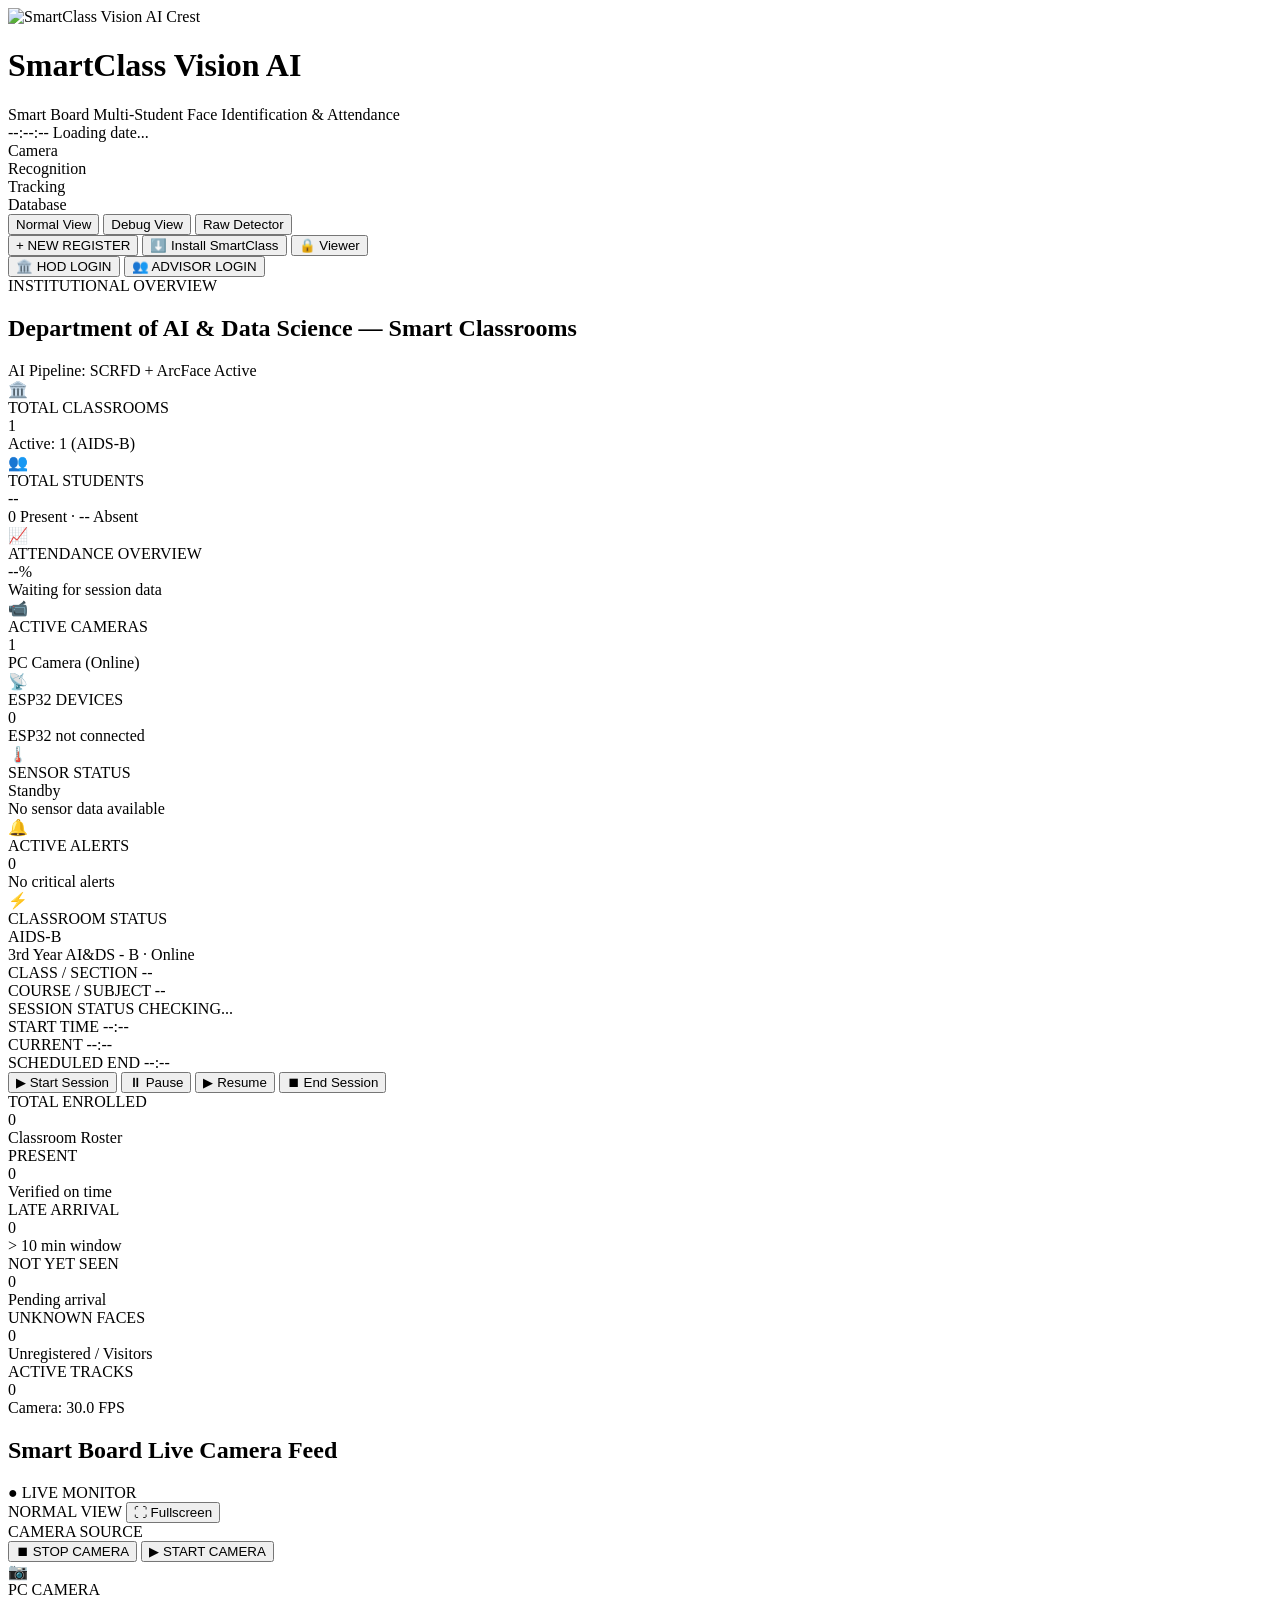
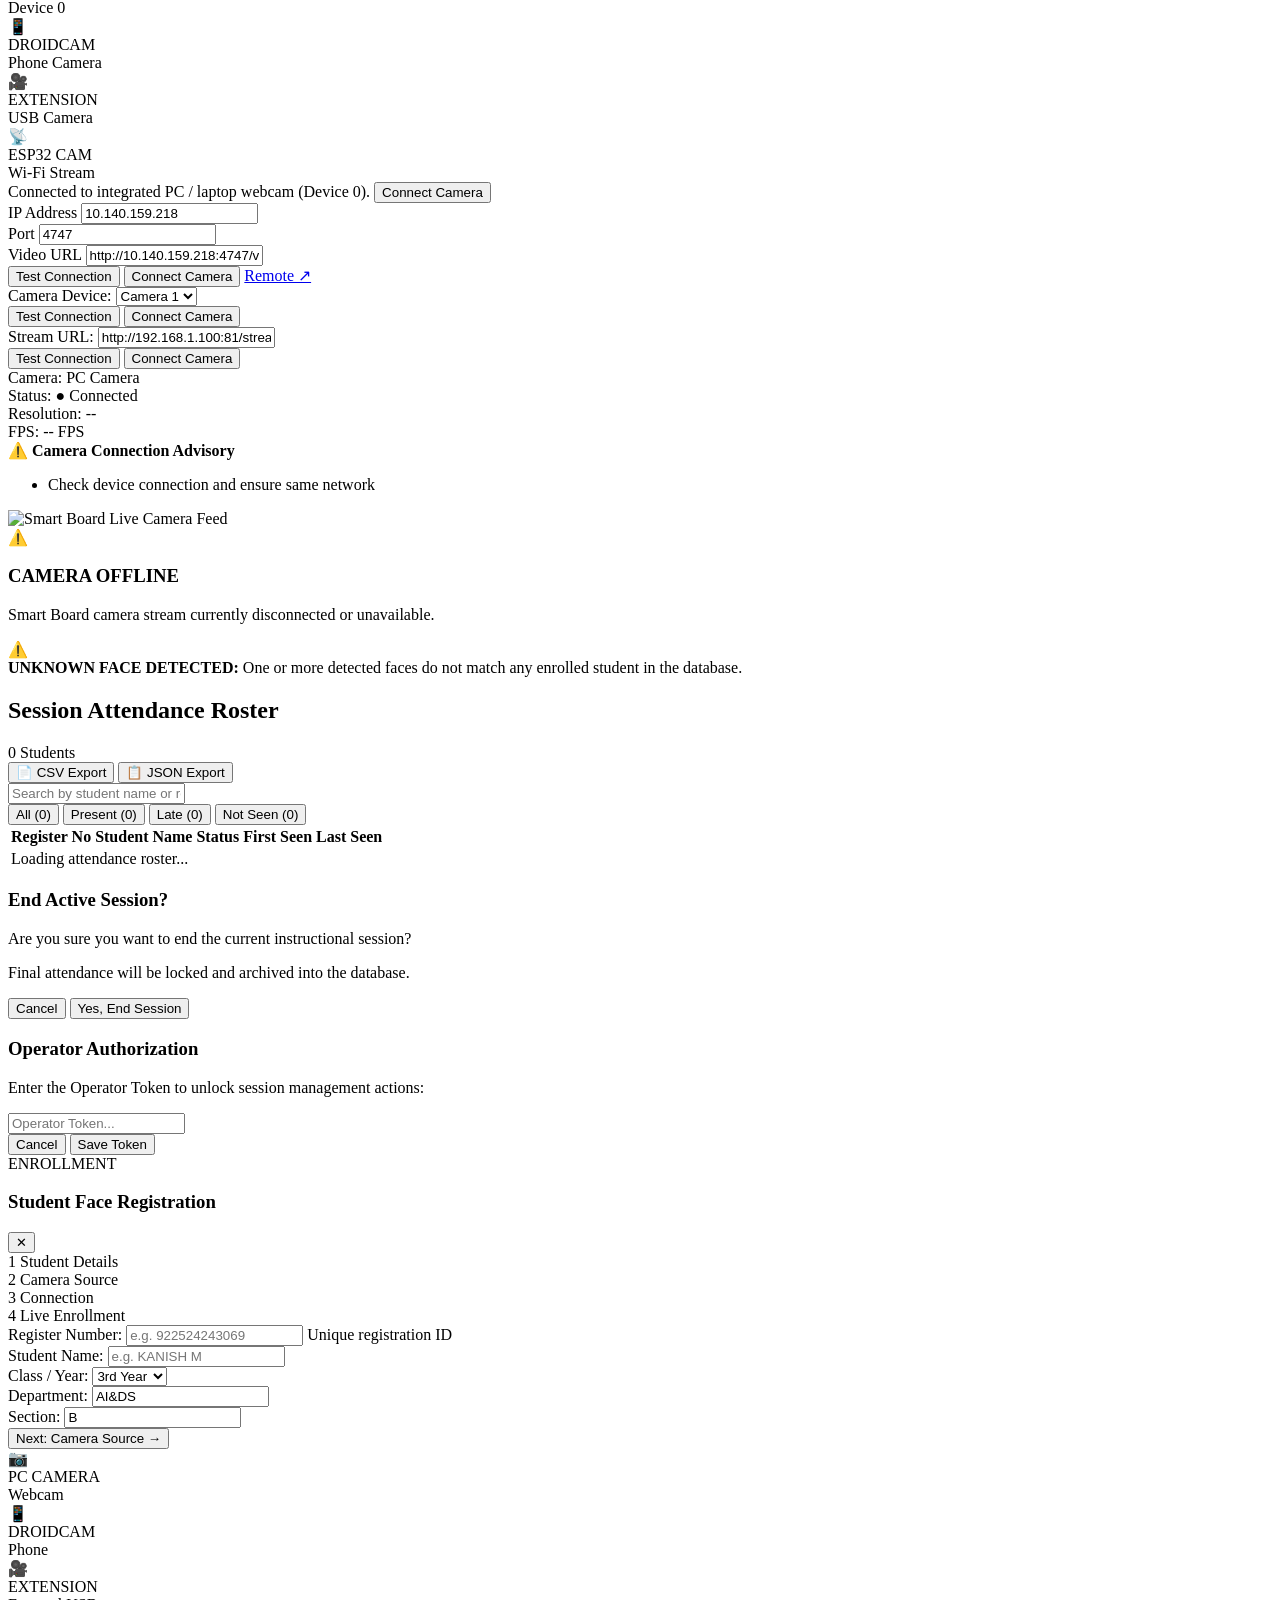
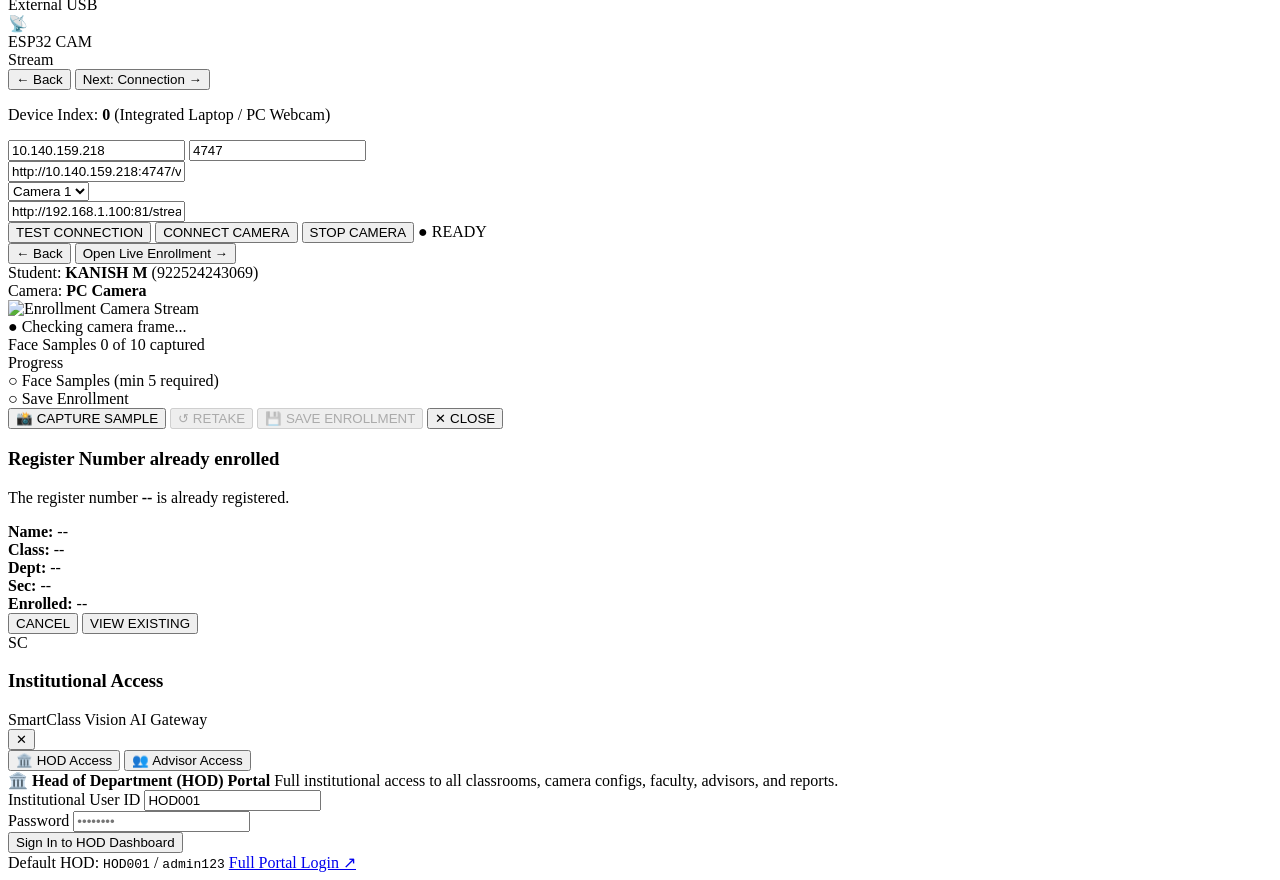
==== commit f7bce620: "feat(pwa,dashboard): integrate PWA support, resolve CSS/HTML diagnostics, and enhance camera/RBAC co" ====
--- a/dashboard/index.html
+++ b/dashboard/index.html
@@ -3,13 +3,13 @@
 <head>
   <meta charset="UTF-8">
   <meta name="viewport" content="width=device-width, initial-scale=1.0">
-  <title>V.S.B Engineering College • SmartClass Vision AI</title>
-  <link rel="icon" type="image/png" href="/static/images/vsb_logo.png">
+  <title>SmartClass Vision AI - Smart Board Classroom Monitor</title>
   <link rel="preconnect" href="https://fonts.googleapis.com">
   <link rel="preconnect" href="https://fonts.gstatic.com" crossorigin>
   <link href="https://fonts.googleapis.com/css2?family=Inter:wght@300;400;500;600;700;800&family=JetBrains+Mono:wght@400;500;600;700&family=Plus+Jakarta+Sans:wght@500;600;700;800&display=swap" rel="stylesheet">
-  <link rel="stylesheet" href="https://cdn.jsdelivr.net/npm/@tabler/icons-webfont@latest/dist/tabler-icons.min.css">
   <link rel="stylesheet" href="/static/css/dashboard.css">
+  <link rel="manifest" href="/static/manifest.json">
+  <link rel="apple-touch-icon" href="/static/img/icon-192.png">
 </head>
 <body>
 
@@ -18,13 +18,12 @@
   <!-- ===================================================================== -->
   <header class="top-bar">
     <div class="brand-group">
-      <div class="brand-logo" title="V.S.B Engineering College • SmartClass Institutional AI" style="background:#ffffff; border-radius:10px; padding:3px; border:1.5px solid rgba(253,197,0,0.6); display:flex; align-items:center; justify-content:center; width:44px; height:44px;">
-        <img src="/static/images/vsb_logo.png" alt="V.S.B Engineering College Crest" class="brand-crest-logo" style="width:38px; height:38px; object-fit:contain;">
+      <div class="brand-logo" title="SmartClass Institutional AI">
+        <img src="/static/img/smartclass_logo.png" alt="SmartClass Vision AI Crest" class="brand-crest-logo">
       </div>
       <div>
-        <div style="font-size:0.65rem; font-weight:700; letter-spacing:0.12em; color:#D82927; text-transform:uppercase;">V.S.B Engineering College</div>
-        <h1 class="brand-title" style="margin:0; font-size:1.15rem; line-height:1.2;">SmartClass Vision AI</h1>
-        <div class="brand-subtitle" style="font-size:0.75rem;">Autonomous Classroom Vision & Edge Attendance System</div>
+        <h1 class="brand-title">SmartClass Vision AI</h1>
+        <div class="brand-subtitle">Smart Board Multi-Student Face Identification & Attendance</div>
       </div>
     </div>
 
@@ -61,21 +60,26 @@
 
       <!-- One-By-One Student Face Enrollment Button -->
       <button type="button" class="btn-action btn-enroll-open" id="btn-open-enrollment" title="New One-By-One Student Face Enrollment">
-        <i class="ti ti-user-plus"></i> NEW REGISTER
+        + NEW REGISTER
+      </button>
+
+      <!-- Install SmartClass PWA Button -->
+      <button type="button" class="btn-action" id="btnInstallApp" title="Install SmartClass Desktop / Mobile App">
+        ⬇️ Install SmartClass
       </button>
 
       <!-- Operator Status -->
       <button type="button" class="btn-operator" id="btn-operator-toggle" title="Operator Authentication Settings">
-        <i class="ti ti-lock"></i> <span id="operator-label">Viewer</span>
+        <span>🔒</span> <span id="operator-label">Viewer</span>
       </button>
 
       <!-- Institutional Role Access: HOD & ADVISOR Logins -->
       <div class="role-auth-actions">
         <button type="button" class="btn-role-nav btn-role-hod" id="btn-top-hod-login" onclick="openRoleLoginModal('HOD')" title="Sign in with Head of Department Administrative Access">
-          <i class="ti ti-building"></i> HOD LOGIN
+          🏛️ HOD LOGIN
         </button>
         <button type="button" class="btn-role-nav btn-role-advisor" id="btn-top-advisor-login" onclick="openRoleLoginModal('ADVISOR')" title="Sign in with Class Advisor Access">
-          <i class="ti ti-users"></i> ADVISOR LOGIN
+          👥 ADVISOR LOGIN
         </button>
       </div>
     </div>
@@ -101,7 +105,7 @@
     <div class="dept-metrics-grid">
       <!-- 1. Classrooms -->
       <div class="dept-card">
-        <div class="dept-card-icon icon-indigo"><i class="ti ti-building-community"></i></div>
+        <div class="dept-card-icon icon-indigo">🏛️</div>
         <div class="dept-card-body">
           <span class="dept-card-label">TOTAL CLASSROOMS</span>
           <div class="dept-card-value"><span id="metric-total-classrooms">1</span></div>
@@ -111,7 +115,7 @@
 
       <!-- 2. Students & Attendance -->
       <div class="dept-card">
-        <div class="dept-card-icon icon-blue"><i class="ti ti-users"></i></div>
+        <div class="dept-card-icon icon-blue">👥</div>
         <div class="dept-card-body">
           <span class="dept-card-label">TOTAL STUDENTS</span>
           <div class="dept-card-value"><span id="metric-total-students">--</span></div>
@@ -121,7 +125,7 @@
 
       <!-- 3. Attendance Rate -->
       <div class="dept-card">
-        <div class="dept-card-icon icon-green"><i class="ti ti-chart-pie"></i></div>
+        <div class="dept-card-icon icon-green">📈</div>
         <div class="dept-card-body">
           <span class="dept-card-label">ATTENDANCE OVERVIEW</span>
           <div class="dept-card-value"><span id="metric-attendance-rate">--%</span></div>
@@ -131,7 +135,7 @@
 
       <!-- 4. Active Cameras -->
       <div class="dept-card">
-        <div class="dept-card-icon icon-amber"><i class="ti ti-camera"></i></div>
+        <div class="dept-card-icon icon-amber">📹</div>
         <div class="dept-card-body">
           <span class="dept-card-label">ACTIVE CAMERAS</span>
           <div class="dept-card-value"><span id="metric-active-cameras">1</span></div>
@@ -141,7 +145,7 @@
 
       <!-- 5. ESP32 Devices -->
       <div class="dept-card">
-        <div class="dept-card-icon icon-slate"><i class="ti ti-antenna"></i></div>
+        <div class="dept-card-icon icon-slate">📡</div>
         <div class="dept-card-body">
           <span class="dept-card-label">ESP32 DEVICES</span>
           <div class="dept-card-value"><span id="metric-esp32-count">0</span></div>
@@ -151,17 +155,17 @@
 
       <!-- 6. Sensor Status -->
       <div class="dept-card">
-        <div class="dept-card-icon icon-teal"><i class="ti ti-temperature"></i></div>
+        <div class="dept-card-icon icon-teal">🌡️</div>
         <div class="dept-card-body">
           <span class="dept-card-label">SENSOR STATUS</span>
-          <div class="dept-card-value" style="font-size: 1.15rem; margin-top: 4px;"><span id="metric-sensor-summary">Standby</span></div>
+          <div class="dept-card-value dept-card-val-sm"><span id="metric-sensor-summary">Standby</span></div>
           <span class="dept-card-sub empty-state-sub" id="metric-sensor-sub">No sensor data available</span>
         </div>
       </div>
 
       <!-- 7. Active Alerts -->
       <div class="dept-card">
-        <div class="dept-card-icon icon-red"><i class="ti ti-bell-ringing"></i></div>
+        <div class="dept-card-icon icon-red">🔔</div>
         <div class="dept-card-body">
           <span class="dept-card-label">ACTIVE ALERTS</span>
           <div class="dept-card-value"><span id="metric-active-alerts">0</span></div>
@@ -171,10 +175,10 @@
 
       <!-- 8. Classroom Status -->
       <div class="dept-card">
-        <div class="dept-card-icon icon-teal"><i class="ti ti-cpu"></i></div>
+        <div class="dept-card-icon icon-teal">⚡</div>
         <div class="dept-card-body">
           <span class="dept-card-label">CLASSROOM STATUS</span>
-          <div class="dept-card-value" style="font-size: 1.15rem; margin-top: 4px;"><span id="metric-classroom-name">AIDS-B</span></div>
+          <div class="dept-card-value dept-card-val-sm"><span id="metric-classroom-name">AIDS-B</span></div>
           <span class="dept-card-sub" id="metric-classroom-state">3rd Year AI&DS - B · Online</span>
         </div>
       </div>
@@ -214,10 +218,10 @@
 
     <!-- Session Action Buttons -->
     <div class="session-actions" id="session-controls">
-      <button type="button" class="btn-action btn-start" id="btn-start-session"><i class="ti ti-player-play"></i> Start Session</button>
-      <button type="button" class="btn-action btn-pause" id="btn-pause-session" style="display:none;"><i class="ti ti-player-pause"></i> Pause</button>
-      <button type="button" class="btn-action btn-resume" id="btn-resume-session" style="display:none;"><i class="ti ti-player-play"></i> Resume</button>
-      <button type="button" class="btn-action btn-end" id="btn-end-session" style="display:none;"><i class="ti ti-player-stop"></i> End Session</button>
+      <button type="button" class="btn-action btn-start" id="btn-start-session">▶ Start Session</button>
+      <button type="button" class="btn-action btn-pause" id="btn-pause-session">⏸ Pause</button>
+      <button type="button" class="btn-action btn-resume" id="btn-resume-session">▶ Resume</button>
+      <button type="button" class="btn-action btn-end" id="btn-end-session">⏹ End Session</button>
     </div>
   </section>
 
@@ -288,7 +292,7 @@
             <button type="button" class="btn-action btn-end" id="btn-stop-camera" title="Stop camera stream">
               <span>⏹</span> STOP CAMERA
             </button>
-            <button type="button" class="btn-action btn-start" id="btn-start-camera" title="Start camera stream" style="display: none;">
+            <button type="button" class="btn-action btn-start" id="btn-start-camera" title="Start camera stream">
               <span>▶</span> START CAMERA
             </button>
           </div>
@@ -297,26 +301,26 @@
         <!-- 4 Camera Cards -->
         <div class="camera-cards-grid">
           <div class="cam-card active" data-source="pc" id="card-cam-pc" title="Integrated PC / Laptop Webcam">
-            <div class="cam-card-icon"><i class="ti ti-device-desktop"></i></div>
+            <div class="cam-card-icon">📷</div>
             <div class="cam-card-title">PC CAMERA</div>
             <div class="cam-card-sub">Device 0</div>
           </div>
 
           <div class="cam-card" data-source="droidcam" id="card-cam-droidcam" title="Mobile Phone Camera over Wi-Fi">
-            <div class="cam-card-icon"><i class="ti ti-device-mobile"></i></div>
+            <div class="cam-card-icon">📱</div>
             <div class="cam-card-title">DROIDCAM</div>
             <div class="cam-card-sub">Phone Camera</div>
           </div>
 
           <div class="cam-card" data-source="extension" id="card-cam-extension" title="External USB Camera">
-            <div class="cam-card-icon"><i class="ti ti-video"></i></div>
+            <div class="cam-card-icon">🎥</div>
             <div class="cam-card-title">EXTENSION</div>
             <div class="cam-card-sub">USB Camera</div>
           </div>
 
           <div class="cam-card" data-source="esp32" id="card-cam-esp32" title="ESP32 Wi-Fi Camera Stream">
-            <div class="cam-card-icon"><i class="ti ti-antenna"></i></div>
-            <div class="cam-card-title">ESP32 CAMERA</div>
+            <div class="cam-card-icon">📡</div>
+            <div class="cam-card-title">ESP32 CAM</div>
             <div class="cam-card-sub">Wi-Fi Stream</div>
           </div>
         </div>
@@ -324,38 +328,38 @@
         <!-- Configuration Panels for Selected Camera -->
         <div class="cam-config-panel" id="panel-cam-pc">
           <div class="config-row">
-            <span style="font-size: 0.82rem; color: var(--text-secondary);">Connected to integrated PC / laptop webcam (Device 0).</span>
+            <span class="cam-source-hint">Connected to integrated PC / laptop webcam (Device 0).</span>
             <button type="button" class="btn-cam-action btn-apply" id="btn-connect-pc">Connect Camera</button>
           </div>
         </div>
 
-        <div class="cam-config-panel" id="panel-cam-droidcam" style="display: none;">
+        <div class="cam-config-panel" id="panel-cam-droidcam">
           <div class="config-row config-inputs-row">
             <div class="input-field-group">
               <label for="input-droidcam-host" class="input-lbl">IP Address</label>
-              <input type="text" id="input-droidcam-host" class="input-cam-text font-mono" value="10.140.159.218">
+              <input type="text" id="input-droidcam-host" class="input-cam-text font-mono" value="10.140.159.218" placeholder="10.140.159.218" title="IP Address">
             </div>
             <div class="input-field-group">
               <label for="input-droidcam-port" class="input-lbl">Port</label>
-              <input type="number" id="input-droidcam-port" class="input-cam-text font-mono" value="4747">
+              <input type="number" id="input-droidcam-port" class="input-cam-text font-mono" value="4747" placeholder="4747" title="Port">
             </div>
             <div class="input-field-group">
               <label for="input-droidcam-videourl" class="input-lbl">Video URL</label>
-              <input type="text" id="input-droidcam-videourl" class="input-cam-text font-mono" value="http://10.140.159.218:4747/video" readonly>
+              <input type="text" id="input-droidcam-videourl" class="input-cam-text font-mono" value="http://10.140.159.218:4747/video" placeholder="http://10.140.159.218:4747/video" title="Video URL" readonly>
             </div>
           </div>
-          <div class="config-row config-btns-row" style="margin-top: 6px;">
+          <div class="config-row config-btns-row mt-6">
             <button type="button" class="btn-cam-action" id="btn-test-droidcam">Test Connection</button>
             <button type="button" class="btn-cam-action btn-apply" id="btn-connect-droidcam">Connect Camera</button>
-            <a id="link-droidcam-remote" href="http://10.140.159.218:4747" target="_blank" class="btn-cam-action" style="text-decoration:none; display:inline-flex; align-items:center;">Remote ↗</a>
-          </div>
-        </div>
-
-        <div class="cam-config-panel" id="panel-cam-extension" style="display: none;">
+            <a id="link-droidcam-remote" href="http://10.140.159.218:4747" target="_blank" rel="noopener noreferrer" class="btn-cam-action btn-remote-cam">Remote ↗</a>
+          </div>
+        </div>
+
+        <div class="cam-config-panel" id="panel-cam-extension">
           <div class="config-row">
-            <div class="input-field-group" style="min-width: 180px;">
+            <div class="input-field-group min-w-180">
               <label for="select-extension-device" class="input-lbl">Camera Device:</label>
-              <select id="select-extension-device" class="input-cam-text">
+              <select id="select-extension-device" class="input-cam-text" title="Camera Device">
                 <option value="0">Camera 0</option>
                 <option value="1" selected>Camera 1</option>
                 <option value="2">Camera 2</option>
@@ -368,14 +372,14 @@
           </div>
         </div>
 
-        <div class="cam-config-panel" id="panel-cam-esp32" style="display: none;">
+        <div class="cam-config-panel" id="panel-cam-esp32">
           <div class="config-row config-inputs-row">
-            <div class="input-field-group" style="grid-column: span 3;">
+            <div class="input-field-group col-span-3">
               <label for="input-esp32-url" class="input-lbl">Stream URL:</label>
-              <input type="text" id="input-esp32-url" class="input-cam-text font-mono" value="http://192.168.1.100:81/stream">
+              <input type="text" id="input-esp32-url" class="input-cam-text font-mono" value="http://192.168.1.100:81/stream" placeholder="http://192.168.1.100:81/stream" title="Stream URL">
             </div>
           </div>
-          <div class="config-row config-btns-row" style="margin-top: 6px;">
+          <div class="config-row config-btns-row mt-6">
             <button type="button" class="btn-cam-action" id="btn-test-esp32">Test Connection</button>
             <button type="button" class="btn-cam-action btn-apply" id="btn-connect-esp32">Connect Camera</button>
           </div>
@@ -391,7 +395,7 @@
             <span class="status-label">Status:</span>
             <span class="status-pill status-pill-connected" id="active-cam-status-pill">● Connected</span>
           </div>
-          <div class="cam-status-info" style="margin-left: auto;">
+          <div class="cam-status-info ml-auto">
             <span class="status-label">Resolution:</span>
             <span class="status-value font-mono" id="active-cam-res">--</span>
           </div>
@@ -402,7 +406,7 @@
         </div>
 
         <!-- Troubleshooting Box -->
-        <div class="camera-troubleshoot-box" id="cam-troubleshoot-box" style="display: none;">
+        <div class="camera-troubleshoot-box" id="cam-troubleshoot-box">
           <div class="troubleshoot-header">
             <span>⚠️</span>
             <strong id="troubleshoot-title">Camera Connection Advisory</strong>
@@ -416,7 +420,7 @@
       <!-- Live Stream Viewport -->
       <div class="video-container" id="video-wrapper">
         <img id="camera-stream" src="/api/video/feed?view_mode=normal" alt="Smart Board Live Camera Feed" class="video-stream">
-        <div class="video-offline-overlay" id="video-offline-overlay" style="display:none;">
+        <div class="video-offline-overlay" id="video-offline-overlay">
           <div class="offline-box">
             <span>⚠️</span>
             <h3>CAMERA OFFLINE</h3>
@@ -426,7 +430,7 @@
       </div>
 
       <!-- Unknown Face Alert Strip -->
-      <div class="unknown-alert-strip" id="unknown-alert" style="display:none;">
+      <div class="unknown-alert-strip" id="unknown-alert">
         <span>⚠️</span>
         <div>
           <strong>UNKNOWN FACE DETECTED:</strong> One or more detected faces do not match any enrolled student in the database.
@@ -444,10 +448,10 @@
 
         <div class="export-actions">
           <button type="button" class="btn-export" id="btn-export-csv" title="Export as CSV">
-            <i class="ti ti-file-spreadsheet"></i> CSV Export
+            📄 CSV Export
           </button>
           <button type="button" class="btn-export" id="btn-export-json" title="Export as JSON">
-            <i class="ti ti-file-code"></i> JSON Export
+            📋 JSON Export
           </button>
         </div>
       </div>
@@ -455,7 +459,7 @@
       <!-- Filter & Search Toolbar -->
       <div class="roster-toolbar">
         <div class="search-box">
-          <input type="text" id="student-search-input" placeholder="Search by student name or register number..." autocomplete="off">
+          <input type="text" id="student-search-input" placeholder="Search by student name or register number..." title="Search by student name or register number" autocomplete="off">
         </div>
         <div class="filter-pills">
           <button type="button" class="filter-btn active" data-filter="ALL">All (<span id="count-all">0</span>)</button>
@@ -470,16 +474,16 @@
         <table class="roster-table">
           <thead>
             <tr>
-              <th style="width: 140px;">Register No</th>
+              <th class="w-140">Register No</th>
               <th>Student Name</th>
-              <th style="width: 110px;">Status</th>
-              <th style="width: 90px;">First Seen</th>
-              <th style="width: 90px;">Last Seen</th>
+              <th class="w-110">Status</th>
+              <th class="w-90">First Seen</th>
+              <th class="w-90">Last Seen</th>
             </tr>
           </thead>
           <tbody id="roster-tbody">
             <tr>
-              <td colspan="5" style="text-align: center; color: var(--text-muted); padding: 2rem;">Loading attendance roster...</td>
+              <td colspan="5" class="table-cell-empty-lg">Loading attendance roster...</td>
             </tr>
           </tbody>
         </table>
@@ -493,14 +497,14 @@
   <!-- ===================================================================== -->
 
   <!-- End Session Confirmation Modal -->
-  <div class="modal-backdrop" id="end-session-modal" style="display: none;">
+  <div class="modal-backdrop" id="end-session-modal">
     <div class="modal-card">
       <div class="modal-header">
-        <h3 style="font-size: 1.1rem; font-weight: 700;">End Active Session?</h3>
+        <h3 class="modal-title-bold">End Active Session?</h3>
       </div>
       <div class="modal-body">
         <p>Are you sure you want to end the current instructional session?</p>
-        <p style="font-size: 0.80rem; color: var(--text-muted); margin-top: 4px;">Final attendance will be locked and archived into the database.</p>
+        <p class="modal-subtext-sm">Final attendance will be locked and archived into the database.</p>
       </div>
       <div class="modal-actions">
         <button type="button" class="btn-modal btn-cancel" id="btn-modal-cancel">Cancel</button>
@@ -510,14 +514,14 @@
   </div>
 
   <!-- Operator Auth Modal -->
-  <div class="modal-backdrop" id="operator-modal" style="display: none;">
+  <div class="modal-backdrop" id="operator-modal">
     <div class="modal-card">
       <div class="modal-header">
-        <h3 style="font-size: 1.1rem; font-weight: 700;">Operator Authorization</h3>
+        <h3 class="modal-title-bold">Operator Authorization</h3>
       </div>
       <div class="modal-body">
-        <p style="margin-bottom: 8px;">Enter the Operator Token to unlock session management actions:</p>
-        <input type="password" id="input-operator-token" class="input-cam-text" style="width: 100%;" placeholder="Operator Token...">
+        <p class="mb-8">Enter the Operator Token to unlock session management actions:</p>
+        <input type="password" id="input-operator-token" class="input-cam-text w-full" placeholder="Operator Token..." title="Operator Token">
       </div>
       <div class="modal-actions">
         <button type="button" class="btn-modal btn-cancel" id="btn-operator-cancel">Cancel</button>
@@ -527,53 +531,53 @@
   </div>
 
   <!-- Student Face Enrollment Modal -->
-  <div class="modal-backdrop" id="enrollment-modal" style="display: none;">
-    <div class="modal-card" style="width: 860px; max-width: 95vw; max-height: 90vh; overflow-y: auto;">
-      <div class="modal-header" style="display: flex; justify-content: space-between; align-items: center;">
-        <div style="display: flex; align-items: center; gap: 8px;">
-          <span class="status-badge badge-active" style="background: var(--secondary); color: #fff;">ENROLLMENT</span>
-          <h3 style="font-size: 1.1rem; font-weight: 700;">Student Face Registration</h3>
+  <div class="modal-backdrop" id="enrollment-modal">
+    <div class="modal-card modal-card-lg">
+      <div class="modal-header modal-header-flex">
+        <div class="flex-center-gap-8">
+          <span class="status-badge badge-active badge-enrollment-tag">ENROLLMENT</span>
+          <h3 class="modal-title-bold">Student Face Registration</h3>
         </div>
         <button type="button" class="btn-icon" id="btn-enroll-close" title="Close Enrollment">✕</button>
       </div>
 
       <!-- 4-Step Wizard Nav -->
-      <div style="display: flex; gap: 8px; justify-content: space-between; background: #F8FAFC; padding: 10px 14px; border-bottom: 1px solid var(--border-subtle);">
-        <div class="wizard-step-item active" id="idx-wiz-step-1" style="font-size: 0.82rem; font-weight: 600; cursor: pointer; display: flex; align-items: center; gap: 6px;">
-          <span style="width: 20px; height: 20px; border-radius: 50%; background: var(--secondary); color: #fff; display: inline-flex; align-items: center; justify-content: center; font-size: 0.72rem;">1</span>
+      <div class="wizard-nav-strip">
+        <div class="wizard-step-item active wizard-step-active" id="idx-wiz-step-1">
+          <span class="wizard-step-num-active">1</span>
           <span>Student Details</span>
         </div>
-        <div class="wizard-step-item" id="idx-wiz-step-2" style="font-size: 0.82rem; font-weight: 600; cursor: pointer; display: flex; align-items: center; gap: 6px; color: var(--text-muted);">
-          <span style="width: 20px; height: 20px; border-radius: 50%; background: #E2E8F0; color: #475569; display: inline-flex; align-items: center; justify-content: center; font-size: 0.72rem;">2</span>
+        <div class="wizard-step-item wizard-step-inactive" id="idx-wiz-step-2">
+          <span class="wizard-step-num-inactive">2</span>
           <span>Camera Source</span>
         </div>
-        <div class="wizard-step-item" id="idx-wiz-step-3" style="font-size: 0.82rem; font-weight: 600; cursor: pointer; display: flex; align-items: center; gap: 6px; color: var(--text-muted);">
-          <span style="width: 20px; height: 20px; border-radius: 50%; background: #E2E8F0; color: #475569; display: inline-flex; align-items: center; justify-content: center; font-size: 0.72rem;">3</span>
+        <div class="wizard-step-item wizard-step-inactive" id="idx-wiz-step-3">
+          <span class="wizard-step-num-inactive">3</span>
           <span>Connection</span>
         </div>
-        <div class="wizard-step-item" id="idx-wiz-step-4" style="font-size: 0.82rem; font-weight: 600; cursor: pointer; display: flex; align-items: center; gap: 6px; color: var(--text-muted);">
-          <span style="width: 20px; height: 20px; border-radius: 50%; background: #E2E8F0; color: #475569; display: inline-flex; align-items: center; justify-content: center; font-size: 0.72rem;">4</span>
+        <div class="wizard-step-item wizard-step-inactive" id="idx-wiz-step-4">
+          <span class="wizard-step-num-inactive">4</span>
           <span>Live Enrollment</span>
         </div>
       </div>
 
       <!-- Step 1: Form -->
-      <div id="enroll-step-form" style="padding: 1.25rem;">
-        <div style="display: grid; grid-template-columns: repeat(auto-fit, minmax(200px, 1fr)); gap: 12px;">
+      <div id="enroll-step-form" class="panel-padded-lg">
+        <div class="grid-auto-200">
           <div class="input-field-group">
             <label for="enroll-input-reg" class="input-lbl">Register Number:</label>
-            <input type="text" id="enroll-input-reg" class="input-cam-text font-mono" placeholder="e.g. 922524243069" required autocomplete="off">
-            <span id="enroll-reg-hint" style="font-size: 0.70rem; color: var(--text-muted);">Unique registration ID</span>
+            <input type="text" id="enroll-input-reg" class="input-cam-text font-mono" placeholder="e.g. 922524243069" title="Register Number" required autocomplete="off">
+            <span id="enroll-reg-hint" class="font-hint-xs">Unique registration ID</span>
           </div>
 
           <div class="input-field-group">
             <label for="enroll-input-name" class="input-lbl">Student Name:</label>
-            <input type="text" id="enroll-input-name" class="input-cam-text" placeholder="e.g. KANISH M" required autocomplete="off">
+            <input type="text" id="enroll-input-name" class="input-cam-text" placeholder="e.g. KANISH M" title="Student Name" required autocomplete="off">
           </div>
 
           <div class="input-field-group">
             <label for="enroll-input-class" class="input-lbl">Class / Year:</label>
-            <select id="enroll-input-class" class="input-cam-text" required>
+            <select id="enroll-input-class" class="input-cam-text" title="Class / Year" required>
               <option value="1st Year">1st Year</option>
               <option value="2nd Year">2nd Year</option>
               <option value="3rd Year" selected>3rd Year</option>
@@ -583,16 +587,16 @@
 
           <div class="input-field-group">
             <label for="enroll-input-dept" class="input-lbl">Department:</label>
-            <input type="text" id="enroll-input-dept" class="input-cam-text" value="AI&DS" required autocomplete="off">
+            <input type="text" id="enroll-input-dept" class="input-cam-text" value="AI&DS" placeholder="Department" title="Department" required autocomplete="off">
           </div>
 
           <div class="input-field-group">
             <label for="enroll-input-sec" class="input-lbl">Section:</label>
-            <input type="text" id="enroll-input-sec" class="input-cam-text" value="B" required autocomplete="off">
-          </div>
-        </div>
-
-        <div style="margin-top: 14px; display: flex; justify-content: flex-end;">
+            <input type="text" id="enroll-input-sec" class="input-cam-text" value="B" placeholder="Section" title="Section" required autocomplete="off">
+          </div>
+        </div>
+
+        <div class="mt-14 flex-justify-end">
           <button type="button" class="btn-action btn-confirm-primary" id="btn-enroll-to-step2">
             Next: Camera Source →
           </button>
@@ -600,112 +604,112 @@
       </div>
 
       <!-- Step 2: Source Selection -->
-      <div id="enroll-step-source" style="display: none; padding: 1.25rem;">
-        <div class="camera-cards-grid" style="margin-bottom: 14px;">
+      <div id="enroll-step-source" class="panel-padded-lg">
+        <div class="camera-cards-grid mb-14">
           <div class="cam-card active" data-source="pc" id="idx-cam-pc">
-            <div class="cam-card-icon"><i class="ti ti-device-desktop"></i></div>
+            <div class="cam-card-icon">📷</div>
             <div class="cam-card-title">PC CAMERA</div>
             <div class="cam-card-sub">Webcam</div>
           </div>
           <div class="cam-card" data-source="droidcam" id="idx-cam-droidcam">
-            <div class="cam-card-icon"><i class="ti ti-device-mobile"></i></div>
+            <div class="cam-card-icon">📱</div>
             <div class="cam-card-title">DROIDCAM</div>
             <div class="cam-card-sub">Phone</div>
           </div>
           <div class="cam-card" data-source="extension" id="idx-cam-extension">
-            <div class="cam-card-icon"><i class="ti ti-video"></i></div>
+            <div class="cam-card-icon">🎥</div>
             <div class="cam-card-title">EXTENSION</div>
             <div class="cam-card-sub">External USB</div>
           </div>
           <div class="cam-card" data-source="esp32" id="idx-cam-esp32">
-            <div class="cam-card-icon"><i class="ti ti-antenna"></i></div>
+            <div class="cam-card-icon">📡</div>
             <div class="cam-card-title">ESP32 CAM</div>
             <div class="cam-card-sub">Stream</div>
           </div>
         </div>
-        <div style="display: flex; justify-content: space-between;">
+        <div class="flex-justify-between">
           <button type="button" class="btn-action btn-cancel" id="btn-idx-back-1">← Back</button>
           <button type="button" class="btn-action btn-confirm-primary" id="btn-idx-to-step3">Next: Connection →</button>
         </div>
       </div>
 
       <!-- Step 3: Hardware Connection -->
-      <div id="enroll-step-conn" style="display: none; padding: 1.25rem;">
-        <div id="idx-conn-box-pc" style="background: #F8FAFC; padding: 12px; border-radius: 8px; margin-bottom: 10px;">
-          <p style="font-size: 0.85rem; color: var(--text-secondary);">Device Index: <strong>0</strong> (Integrated Laptop / PC Webcam)</p>
-        </div>
-
-        <div id="idx-conn-box-droidcam" style="background: #F8FAFC; padding: 12px; border-radius: 8px; margin-bottom: 10px; display: none;">
-          <div style="display: grid; grid-template-columns: 2fr 1fr; gap: 8px; margin-bottom: 8px;">
-            <input type="text" id="idx-dc-host" class="input-cam-text font-mono" value="10.140.159.218">
-            <input type="number" id="idx-dc-port" class="input-cam-text font-mono" value="4747">
-          </div>
-          <input type="text" id="idx-dc-url" class="input-cam-text font-mono" value="http://10.140.159.218:4747/video" readonly>
-        </div>
-
-        <div id="idx-conn-box-extension" style="background: #F8FAFC; padding: 12px; border-radius: 8px; margin-bottom: 10px; display: none;">
-          <select id="idx-ext-index" class="input-cam-text font-mono">
+      <div id="enroll-step-conn" class="panel-padded-lg">
+        <div id="idx-conn-box-pc" class="conn-box-card mb-10">
+          <p class="cam-source-hint">Device Index: <strong>0</strong> (Integrated Laptop / PC Webcam)</p>
+        </div>
+
+        <div id="idx-conn-box-droidcam" class="conn-box-card mb-10">
+          <div class="col-span-2-1 mb-8">
+            <input type="text" id="idx-dc-host" class="input-cam-text font-mono" value="10.140.159.218" placeholder="10.140.159.218" title="Host IP">
+            <input type="number" id="idx-dc-port" class="input-cam-text font-mono" value="4747" placeholder="4747" title="Port">
+          </div>
+          <input type="text" id="idx-dc-url" class="input-cam-text font-mono" value="http://10.140.159.218:4747/video" placeholder="http://10.140.159.218:4747/video" title="Video URL" readonly>
+        </div>
+
+        <div id="idx-conn-box-extension" class="conn-box-card mb-10">
+          <select id="idx-ext-index" class="input-cam-text font-mono" title="Camera Index">
             <option value="0">Camera 0</option>
             <option value="1" selected>Camera 1</option>
             <option value="2">Camera 2</option>
           </select>
         </div>
 
-        <div id="idx-conn-box-esp32" style="background: #F8FAFC; padding: 12px; border-radius: 8px; margin-bottom: 10px; display: none;">
-          <input type="text" id="idx-esp-url" class="input-cam-text font-mono" value="http://192.168.1.100:81/stream">
-        </div>
-
-        <div style="display: flex; gap: 8px; align-items: center; margin-bottom: 14px;">
+        <div id="idx-conn-box-esp32" class="conn-box-card mb-10">
+          <input type="text" id="idx-esp-url" class="input-cam-text font-mono" value="http://192.168.1.100:81/stream" placeholder="http://192.168.1.100:81/stream" title="ESP32 Stream URL">
+        </div>
+
+        <div class="flex-center-gap-8 mb-14">
           <button type="button" class="btn-cam-action" id="btn-idx-test-cam">TEST CONNECTION</button>
           <button type="button" class="btn-cam-action btn-apply" id="btn-idx-connect-cam">CONNECT CAMERA</button>
           <button type="button" class="btn-cam-action" id="btn-idx-stop-cam">STOP CAMERA</button>
-          <span class="status-pill status-pill-connected" id="idx-conn-pill" style="margin-left: auto;">● READY</span>
-        </div>
-
-        <div style="display: flex; justify-content: space-between;">
+          <span class="status-pill status-pill-connected ml-auto" id="idx-conn-pill">● READY</span>
+        </div>
+
+        <div class="flex-justify-between">
           <button type="button" class="btn-action btn-cancel" id="btn-idx-back-2">← Back</button>
           <button type="button" class="btn-action btn-confirm-primary" id="btn-idx-to-step4">Open Live Enrollment →</button>
         </div>
       </div>
 
       <!-- Step 4: Live Capture -->
-      <div id="enroll-step-camera" style="display: none; padding: 1.25rem;">
-        <div style="display: flex; justify-content: space-between; align-items: center; background: #F8FAFC; border: 1px solid var(--border-subtle); border-radius: 8px; padding: 8px 12px; font-size: 0.82rem; margin-bottom: 10px;">
+      <div id="enroll-step-camera" class="panel-padded-lg">
+        <div class="enroll-meta-header">
           <div>Student: <strong id="enroll-current-name">KANISH M</strong> (<span class="font-mono" id="enroll-current-reg">922524243069</span>)</div>
           <div>Camera: <strong id="enroll-current-source">PC Camera</strong></div>
-          <span id="enroll-current-dept" style="display:none;"></span>
-        </div>
-
-        <div style="display: grid; grid-template-columns: 1.4fr 1fr; gap: 12px;">
-          <div style="position: relative; background: #0B132B; border-radius: 8px; overflow: hidden; min-height: 260px; display: flex; align-items: center; justify-content: center;">
+          <span id="enroll-current-dept"></span>
+        </div>
+
+        <div class="enroll-live-split">
+          <div class="enroll-feed-wrapper">
             <img id="enroll-camera-feed" class="video-stream" src="/api/video/feed?view_mode=normal" alt="Enrollment Camera Stream">
-            <div id="enroll-quality-hud" style="position: absolute; top: 8px; left: 8px; padding: 4px 8px; border-radius: 4px; background: rgba(16, 185, 129, 0.9); color: #fff; font-size: 0.72rem; font-weight: 700;">
+            <div id="enroll-quality-hud" class="enroll-quality-hud-pill">
               <span id="enroll-hud-dot">●</span> <span id="enroll-hud-text">Checking camera frame...</span>
             </div>
-            <div id="enroll-capture-flash" style="display:none;"></div>
-          </div>
-
-          <div style="display: flex; flex-direction: column; gap: 10px;">
-            <div style="background: #F8FAFC; border: 1px solid var(--border-subtle); border-radius: 8px; padding: 10px;">
-              <div style="display: flex; justify-content: space-between; font-size: 0.80rem; font-weight: 700; margin-bottom: 6px;">
+            <div id="enroll-capture-flash"></div>
+          </div>
+
+          <div class="flex-col-gap-10">
+            <div class="samples-card-box">
+              <div class="samples-header-row">
                 <span>Face Samples</span>
                 <span id="enroll-samples-count">0 of 10 captured</span>
               </div>
-              <div id="idx-samples-grid" style="display: grid; grid-template-columns: repeat(5, 1fr); gap: 6px;"></div>
+              <div id="idx-samples-grid" class="samples-grid-5"></div>
             </div>
 
-            <div style="background: #FAFCFF; border: 1px solid var(--border-subtle); border-radius: 8px; padding: 10px; font-size: 0.78rem;">
-              <div style="font-weight: 700; color: var(--secondary); margin-bottom: 4px;">Progress</div>
+            <div class="progress-card-box">
+              <div class="progress-card-title">Progress</div>
               <div id="chk-samples-status">○ Face Samples (min 5 required)</div>
               <div id="chk-save-status">○ Save Enrollment</div>
             </div>
           </div>
         </div>
 
-        <div style="display: flex; gap: 8px; margin-top: 12px; justify-content: flex-end;">
-          <button type="button" class="btn-action btn-confirm-primary" id="btn-enroll-capture"><i class="ti ti-camera"></i> CAPTURE SAMPLE</button>
-          <button type="button" class="btn-action btn-cancel" id="btn-enroll-retake" disabled><i class="ti ti-rotate-clockwise"></i> RETAKE</button>
-          <button type="button" class="btn-action btn-start" id="btn-enroll-save" disabled><i class="ti ti-device-floppy"></i> SAVE ENROLLMENT</button>
+        <div class="flex-gap-8-end mt-12">
+          <button type="button" class="btn-action btn-confirm-primary" id="btn-enroll-capture">📸 CAPTURE SAMPLE</button>
+          <button type="button" class="btn-action btn-cancel" id="btn-enroll-retake" disabled>↺ RETAKE</button>
+          <button type="button" class="btn-action btn-start" id="btn-enroll-save" disabled>💾 SAVE ENROLLMENT</button>
           <button type="button" class="btn-action btn-cancel" id="btn-enroll-cancel">✕ CLOSE</button>
         </div>
       </div>
@@ -713,14 +717,14 @@
   </div>
 
   <!-- Duplicate Register Modal -->
-  <div class="modal-backdrop" id="duplicate-reg-modal" style="display: none;">
+  <div class="modal-backdrop" id="duplicate-reg-modal">
     <div class="modal-card">
       <div class="modal-header">
-        <h3 style="color: var(--danger);">Register Number already enrolled</h3>
+        <h3 class="text-danger">Register Number already enrolled</h3>
       </div>
       <div class="modal-body" id="duplicate-modal-body">
         <p>The register number <strong id="dup-reg-number" class="font-mono">--</strong> is already registered.</p>
-        <div id="dup-student-details" style="display:none; margin-top: 8px; font-size: 0.82rem;">
+        <div id="dup-student-details" class="mt-8 font-sm-sub">
           <div><strong>Name:</strong> <span id="dup-student-name">--</span></div>
           <div><strong>Class:</strong> <span id="dup-student-class">--</span></div>
           <div><strong>Dept:</strong> <span id="dup-student-dept">--</span></div>
@@ -736,14 +740,14 @@
   </div>
 
   <!-- Institutional Role Authentication Modal (HOD & Advisor) -->
-  <div class="modal-backdrop" id="role-login-modal" style="display: none;">
+  <div class="modal-backdrop" id="role-login-modal">
     <div class="role-modal-card">
       <div class="role-modal-header">
-        <div style="display:flex; align-items:center; gap:8px;">
-          <div style="width:32px; height:32px; border-radius:6px; background:var(--secondary); color:#fff; display:flex; align-items:center; justify-content:center; font-weight:800;">SC</div>
+        <div class="flex-center-gap-8">
+          <div class="modal-logo-sq">SC</div>
           <div>
-            <h3 style="font-size:1rem; font-weight:700; margin:0;">Institutional Access</h3>
-            <span style="font-size:0.72rem; color:var(--text-muted);">SmartClass Vision AI Gateway</span>
+            <h3 class="font-title-clean">Institutional Access</h3>
+            <span class="font-caption-muted">SmartClass Vision AI Gateway</span>
           </div>
         </div>
         <button type="button" class="btn-close-modal" onclick="closeRoleLoginModal()">✕</button>
@@ -751,40 +755,40 @@
 
       <div class="role-tab-bar">
         <button type="button" class="role-tab-btn active" id="tab-btn-hod" onclick="switchRoleLoginTab('HOD')">
-          <i class="ti ti-building-bank"></i> HOD Access
+          🏛️ HOD Access
         </button>
         <button type="button" class="role-tab-btn" id="tab-btn-adv" onclick="switchRoleLoginTab('ADVISOR')">
-          <i class="ti ti-users"></i> Advisor Access
+          👥 Advisor Access
         </button>
       </div>
 
       <div class="role-modal-body">
         <div class="role-desc-box">
-          <strong id="modal-role-title" style="display:flex; align-items:center; gap:6px; margin-bottom:2px;"><i class="ti ti-building-bank"></i> Head of Department (HOD) Portal</strong>
+          <strong id="modal-role-title" class="block-mb-2">🏛️ Head of Department (HOD) Portal</strong>
           <span id="modal-role-desc">Full institutional access to all classrooms, camera configs, faculty, advisors, and reports.</span>
         </div>
 
-        <div id="roleLoginAlert" class="alert-box alert-error" style="display:none; padding:8px 12px; font-size:0.80rem; border-radius:6px;"></div>
+        <div id="roleLoginAlert" class="alert-box alert-error alert-box-padded"></div>
 
         <form id="roleLoginForm" onsubmit="handleRoleModalLogin(event)">
           <div class="role-form-group">
             <label for="modal-user-id">Institutional User ID</label>
-            <input type="text" id="modal-user-id" class="form-control" value="HOD001" required autocomplete="username">
-          </div>
-
-          <div class="role-form-group" style="margin-top: 8px;">
+            <input type="text" id="modal-user-id" class="form-control" value="HOD001" placeholder="e.g. HOD001" title="Institutional User ID" required autocomplete="username">
+          </div>
+
+          <div class="role-form-group mt-8">
             <label for="modal-password">Password</label>
-            <input type="password" id="modal-password" class="form-control" placeholder="••••••••" required autocomplete="current-password">
-          </div>
-
-          <button type="submit" id="modal-submit-login" class="role-btn-submit" style="margin-top: 12px;">
+            <input type="password" id="modal-password" class="form-control" placeholder="••••••••" title="Password" required autocomplete="current-password">
+          </div>
+
+          <button type="submit" id="modal-submit-login" class="role-btn-submit mt-12">
             Sign In to HOD Dashboard
           </button>
         </form>
 
         <div class="role-quick-hints">
           <span id="role-default-hint">Default HOD: <code>HOD001</code> / <code>admin123</code></span>
-          <a href="/login" style="color:var(--secondary); text-decoration:none; font-weight:600;">Full Portal Login ↗</a>
+          <a href="/login" class="link-portal-bold">Full Portal Login ↗</a>
         </div>
       </div>
     </div>
@@ -820,7 +824,7 @@
       if (role === 'HOD') {
         tabHod.classList.add('active');
         tabAdv.classList.remove('active');
-        roleTitle.innerHTML = '<i class="ti ti-building-bank"></i> Head of Department (HOD) Portal';
+        roleTitle.innerText = '🏛️ Head of Department (HOD) Portal';
         roleDesc.innerText = 'Full institutional access to all classrooms, camera configs, faculty, advisors, and reports.';
         userIdInput.value = 'HOD001';
         submitBtn.innerText = 'Sign In to HOD Dashboard';
@@ -828,7 +832,7 @@
       } else {
         tabAdv.classList.add('active');
         tabHod.classList.remove('active');
-        roleTitle.innerHTML = '<i class="ti ti-users"></i> Class Advisor Portal';
+        roleTitle.innerText = '👥 Class Advisor Portal';
         roleDesc.innerText = 'Dedicated live camera monitoring and attendance verification for your assigned class & section.';
         userIdInput.value = 'ADV001';
         submitBtn.innerText = 'Sign In to Advisor Dashboard';
@@ -897,9 +901,19 @@
         closeRoleLoginModal();
       }
     });
+
+    if ('serviceWorker' in navigator) {
+      window.addEventListener('load', () => {
+        navigator.serviceWorker.register('/service-worker.js').catch((err) => {
+          console.warn('Service worker registration failed:', err);
+        });
+      });
+    }
   </script>
 
   <!-- Application Logic -->
   <script src="/static/js/dashboard.js"></script>
+  <!-- PWA Install Controller -->
+  <script src="/static/js/pwa-install.js"></script>
 </body>
 </html>
